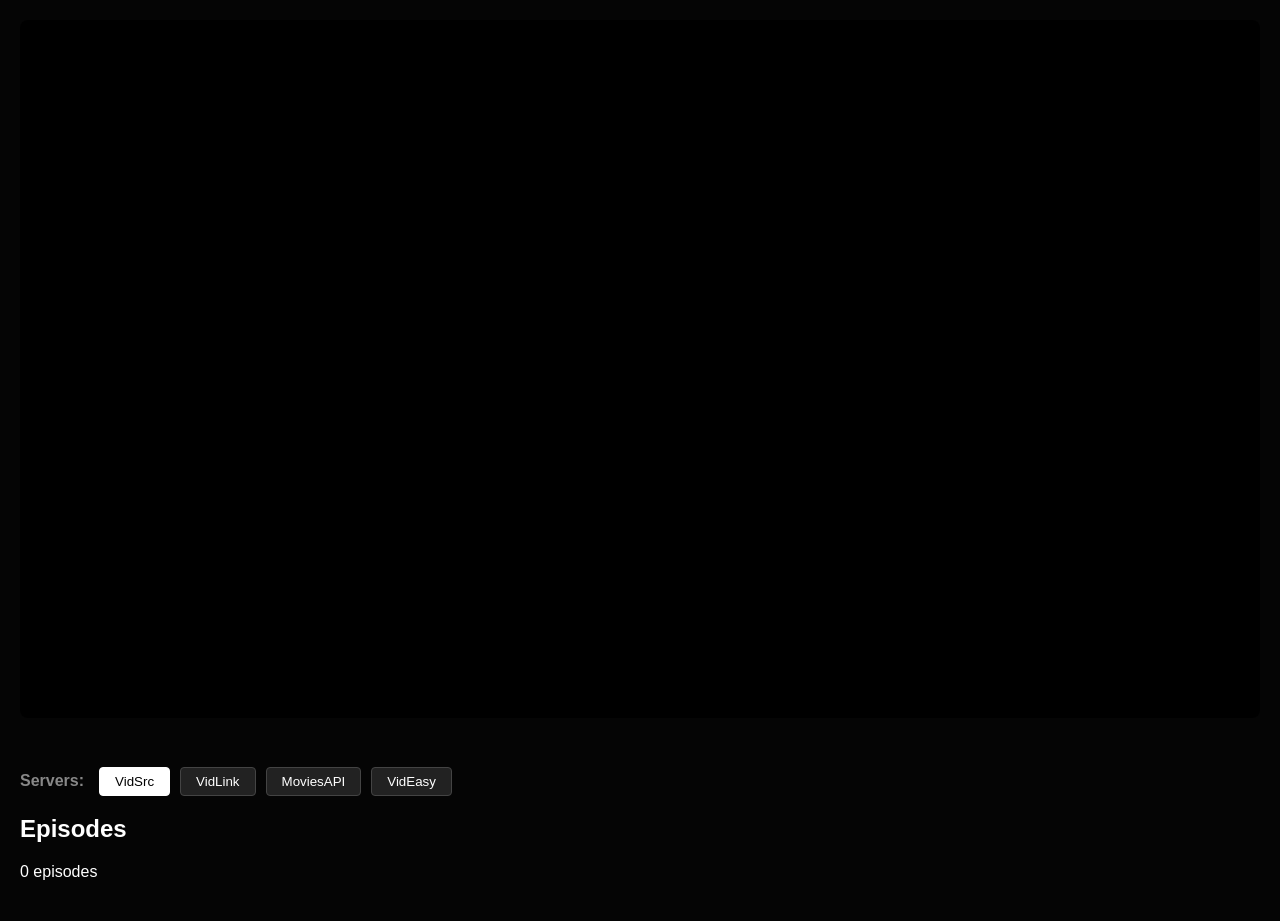
==== index.html @ 489a76ea "Update index.html" ====
<!DOCTYPE html>
<html lang="en">
<head>
    <meta charset="UTF-8">
    <title>INDIPLEX - Watch</title>
    <link rel="stylesheet" href="style.css">
</head>
<body>
    <div class="watch-container">
        <div class="player-section">
            <iframe 
                id="main-player" 
                src="" 
                frameborder="0" 
                allowfullscreen
                allow="autoplay; fullscreen; picture-in-picture"
                referrerpolicy="no-referrer">
            </iframe>
        </div>

        <div class="server-container">
            <span class="server-label">Servers:</span>
            <div id="server-list" class="server-list">
                <button class="server-btn active" data-server="vidsrc"    onclick="switchServer('vidsrc')">VidSrc</button>
                <button class="server-btn"         data-server="vidlink"  onclick="switchServer('vidlink')">VidLink</button>
                <button class="server-btn"         data-server="moviesapi"onclick="switchServer('moviesapi')">MoviesAPI</button>
                <button class="server-btn"         data-server="videasy"  onclick="switchServer('videasy')">VidEasy</button>
            </div>
        </div>

        <div class="episodes-wrapper">
            <div class="episodes-header">
                <h2>Episodes</h2>
                <span id="episode-count">0 episodes</span>
            </div>
            <div id="season-chips" class="season-selector"></div>
            <div id="episode-grid" class="episode-grid"></div>
        </div>
    </div>

    <script src="engine.js"></script>
</body>
</html>
---- style.css ----
body {
    background-color: #050505;
    color: white;
    font-family: 'Segoe UI', sans-serif;
    margin: 0;
}

.watch-container { padding: 20px; }

#main-player {
    width: 100%;
    aspect-ratio: 16 / 9;
    background: #000;
    border-radius: 8px;
    margin-bottom: 30px;
}

/* Season Selector */
.season-selector {
    display: flex;
    gap: 10px;
    margin-bottom: 20px;
}

.chip {
    padding: 8px 20px;
    background: #222;
    border-radius: 20px;
    cursor: pointer;
    transition: 0.3s;
}

.chip.active {
    background: #e50914; /* Netflix Red */
    font-weight: bold;
}

/* Episode Grid */
.episode-grid {
    display: grid;
    grid-template-columns: repeat(auto-fill, minmax(280px, 1fr));
    gap: 20px;
}

.episode-card {
    background: #181818;
    border-radius: 8px;
    overflow: hidden;
    cursor: pointer;
    position: relative;
    transition: transform 0.3s ease;
}

.episode-card:hover { transform: scale(1.05); }

.epi-thumb {
    width: 100%;
    aspect-ratio: 16 / 9;
    object-fit: cover;
}

.epi-info { padding: 12px; }

.epi-title {
    font-size: 14px;
    font-weight: bold;
    margin-bottom: 5px;
}

.epi-meta {
    font-size: 12px;
    color: #aaa;
}

.playing-tag {
    position: absolute;
    top: 10px;
    right: 10px;
    background: #0071eb;
    padding: 2px 8px;
    border-radius: 4px;
    font-size: 10px;
}



.server-container {
    margin: 15px 0;
    display: flex;
    align-items: center;
    gap: 15px;
}

.server-label { color: #888; font-weight: bold; }

.server-list { display: flex; gap: 10px; }

.server-btn {
    background: #222;
    color: white;
    border: 1px solid #444;
    padding: 6px 15px;
    border-radius: 4px;
    cursor: pointer;
    transition: 0.3s;
}

.server-btn.active {
    background: white;
    color: black;
    border-color: white;
}

.server-btn:hover { background: #333; }


.player-section {
    position: relative; /* Ye zaroori hai deewar ko align karne ke liye */
    width: 100%;
}

.ad-shield {
    position: absolute;
    top: 0;
    left: 0;
    width: 100%;
    height: 100%;
    z-index: 10; /* Player ke upar rahega */
    background: rgba(0,0,0,0.01); /* Bilkul transparent par click-able */
    cursor: pointer;
}

/* Jab shield hat jaye toh display none ho jayega */
.ad-shield.hidden {
    display: none;
}
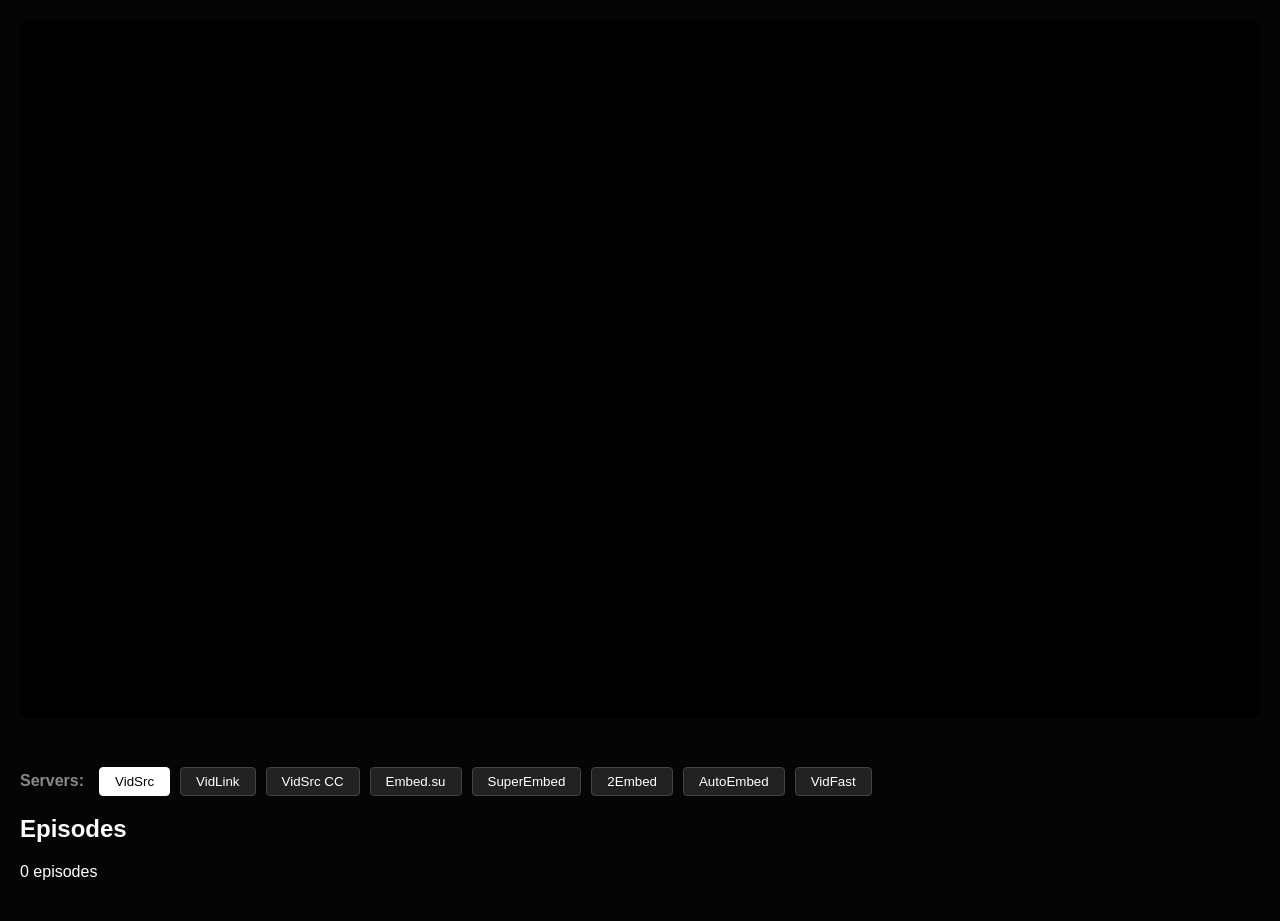
==== commit ebc9d719: "Update index.html" ====
--- a/index.html
+++ b/index.html
@@ -18,15 +18,19 @@
             </iframe>
         </div>
 
-        <div class="server-container">
-            <span class="server-label">Servers:</span>
-            <div id="server-list" class="server-list">
-                <button class="server-btn active" data-server="vidsrc"    onclick="switchServer('vidsrc')">VidSrc</button>
-                <button class="server-btn"         data-server="vidlink"  onclick="switchServer('vidlink')">VidLink</button>
-                <button class="server-btn"         data-server="moviesapi"onclick="switchServer('moviesapi')">MoviesAPI</button>
-                <button class="server-btn"         data-server="videasy"  onclick="switchServer('videasy')">VidEasy</button>
-            </div>
-        </div>
+       <div class="server-container">
+    <span class="server-label">Servers:</span>
+    <div id="server-list" class="server-list">
+        <button class="server-btn active"  data-server="vidsrc"     onclick="switchServer('vidsrc')">VidSrc</button>
+        <button class="server-btn"         data-server="vidlink"    onclick="switchServer('vidlink')">VidLink</button>
+        <button class="server-btn"         data-server="vidsrccc"   onclick="switchServer('vidsrccc')">VidSrc CC</button>
+        <button class="server-btn"         data-server="embedsu"    onclick="switchServer('embedsu')">Embed.su</button>
+        <button class="server-btn"         data-server="superembed" onclick="switchServer('superembed')">SuperEmbed</button>
+        <button class="server-btn"         data-server="twoembed"   onclick="switchServer('twoembed')">2Embed</button>
+        <button class="server-btn"         data-server="autoembed"  onclick="switchServer('autoembed')">AutoEmbed</button>
+        <button class="server-btn"         data-server="vidfast"    onclick="switchServer('vidfast')">VidFast</button>
+    </div>
+</div>
 
         <div class="episodes-wrapper">
             <div class="episodes-header">
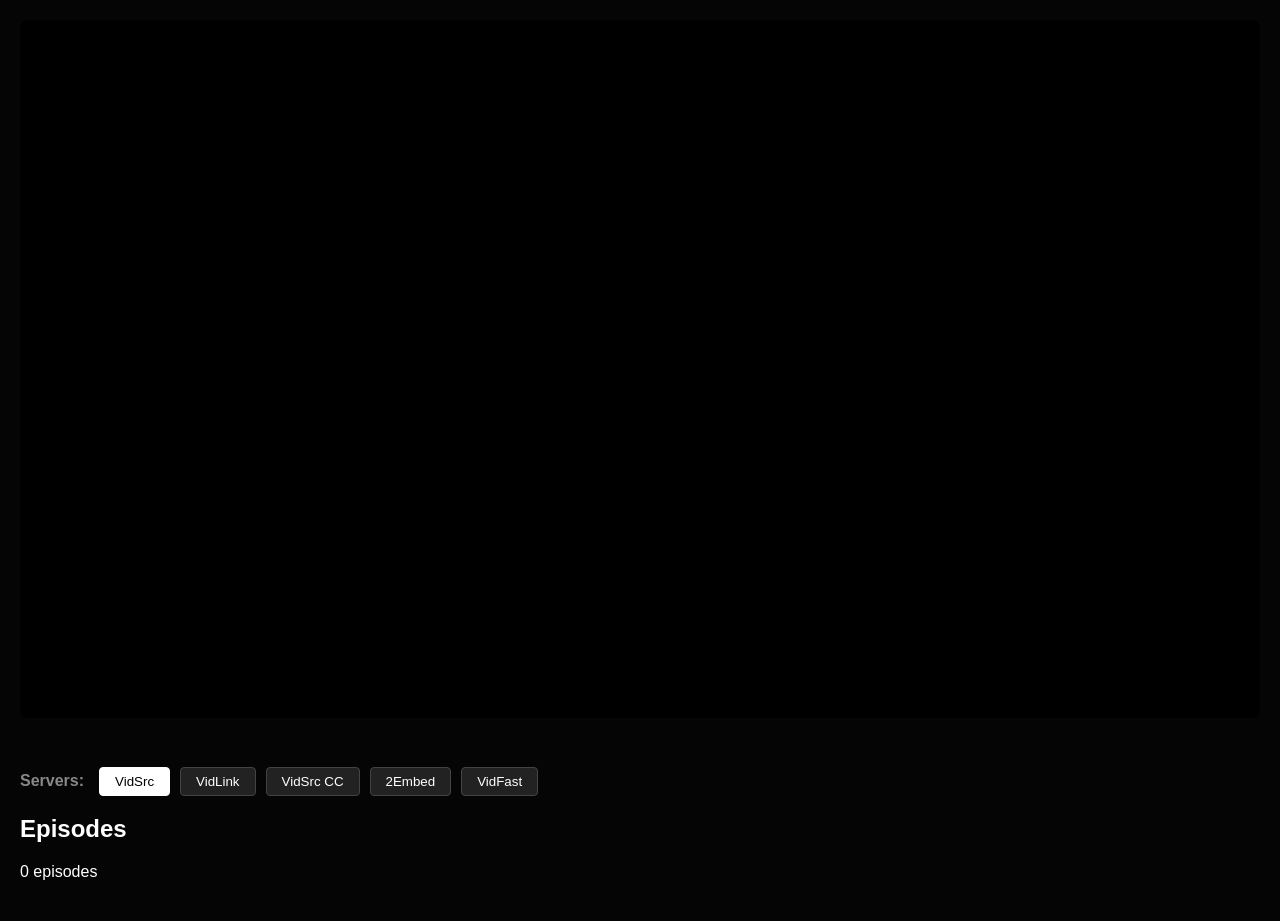
==== commit 3c2d42f7: "Update index.html" ====
--- a/index.html
+++ b/index.html
@@ -21,14 +21,11 @@
        <div class="server-container">
     <span class="server-label">Servers:</span>
     <div id="server-list" class="server-list">
-        <button class="server-btn active"  data-server="vidsrc"     onclick="switchServer('vidsrc')">VidSrc</button>
-        <button class="server-btn"         data-server="vidlink"    onclick="switchServer('vidlink')">VidLink</button>
-        <button class="server-btn"         data-server="vidsrccc"   onclick="switchServer('vidsrccc')">VidSrc CC</button>
-        <button class="server-btn"         data-server="embedsu"    onclick="switchServer('embedsu')">Embed.su</button>
-        <button class="server-btn"         data-server="superembed" onclick="switchServer('superembed')">SuperEmbed</button>
-        <button class="server-btn"         data-server="twoembed"   onclick="switchServer('twoembed')">2Embed</button>
-        <button class="server-btn"         data-server="autoembed"  onclick="switchServer('autoembed')">AutoEmbed</button>
-        <button class="server-btn"         data-server="vidfast"    onclick="switchServer('vidfast')">VidFast</button>
+        <button class="server-btn active" data-server="vidsrc"   onclick="switchServer('vidsrc')">VidSrc</button>
+        <button class="server-btn"        data-server="vidlink"  onclick="switchServer('vidlink')">VidLink</button>
+        <button class="server-btn"        data-server="vidsrccc" onclick="switchServer('vidsrccc')">VidSrc CC</button>
+        <button class="server-btn"        data-server="twoembed" onclick="switchServer('twoembed')">2Embed</button>
+        <button class="server-btn"        data-server="vidfast"  onclick="switchServer('vidfast')">VidFast</button>
     </div>
 </div>
 
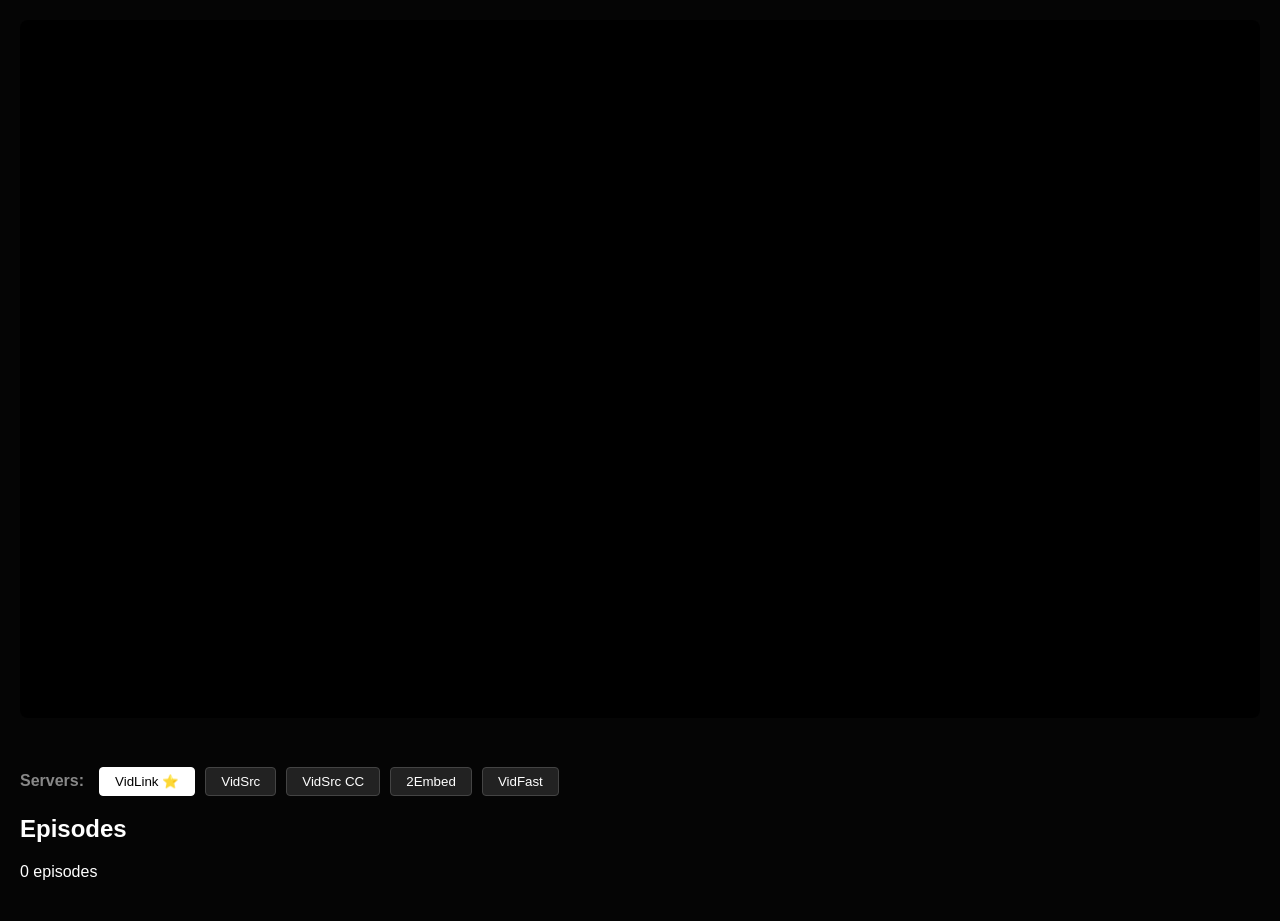
==== commit 062f111b: "Update index.html" ====
--- a/index.html
+++ b/index.html
@@ -17,18 +17,16 @@
                 referrerpolicy="no-referrer">
             </iframe>
         </div>
-
-       <div class="server-container">
-    <span class="server-label">Servers:</span>
-    <div id="server-list" class="server-list">
-        <button class="server-btn active" data-server="vidsrc"   onclick="switchServer('vidsrc')">VidSrc</button>
-        <button class="server-btn"        data-server="vidlink"  onclick="switchServer('vidlink')">VidLink</button>
-        <button class="server-btn"        data-server="vidsrccc" onclick="switchServer('vidsrccc')">VidSrc CC</button>
-        <button class="server-btn"        data-server="twoembed" onclick="switchServer('twoembed')">2Embed</button>
-        <button class="server-btn"        data-server="vidfast"  onclick="switchServer('vidfast')">VidFast</button>
-    </div>
-</div>
-
+        <div class="server-container">
+            <span class="server-label">Servers:</span>
+            <div id="server-list" class="server-list">
+                <button class="server-btn active" data-server="vidlink"  onclick="switchServer('vidlink')">VidLink ⭐</button>
+                <button class="server-btn"        data-server="vidsrc"   onclick="switchServer('vidsrc')">VidSrc</button>
+                <button class="server-btn"        data-server="vidsrccc" onclick="switchServer('vidsrccc')">VidSrc CC</button>
+                <button class="server-btn"        data-server="twoembed" onclick="switchServer('twoembed')">2Embed</button>
+                <button class="server-btn"        data-server="vidfast"  onclick="switchServer('vidfast')">VidFast</button>
+            </div>
+        </div>
         <div class="episodes-wrapper">
             <div class="episodes-header">
                 <h2>Episodes</h2>
@@ -38,7 +36,6 @@
             <div id="episode-grid" class="episode-grid"></div>
         </div>
     </div>
-
     <script src="engine.js"></script>
 </body>
 </html>
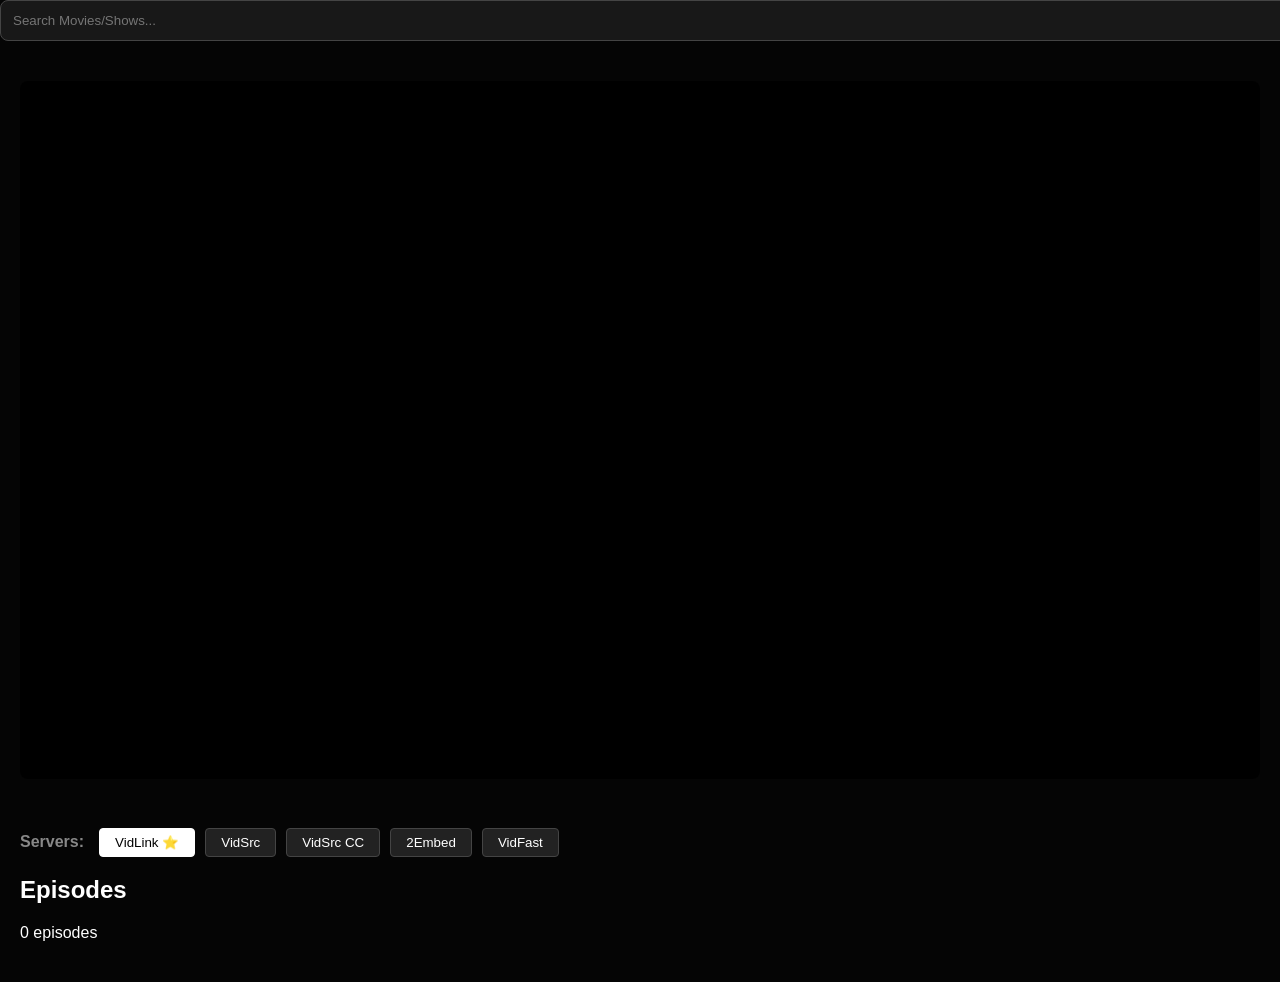
==== commit e21ee70f: "Update index.html" ====
--- a/index.html
+++ b/index.html
@@ -6,6 +6,11 @@
     <link rel="stylesheet" href="style.css">
 </head>
 <body>
+    <div style="margin-bottom: 20px;">
+    <input type="text" id="search-input" placeholder="Search Movies/Shows..." 
+           style="width: 100%; padding: 12px; background: #181818; border: 1px solid #444; border-radius: 8px; color: white;">
+    <div id="search-results" style="position: absolute; width: 95%; z-index: 1000; background: #121212; border-radius: 8px; margin-top: 5px;"></div>
+</div>
     <div class="watch-container">
         <div class="player-section">
             <iframe 
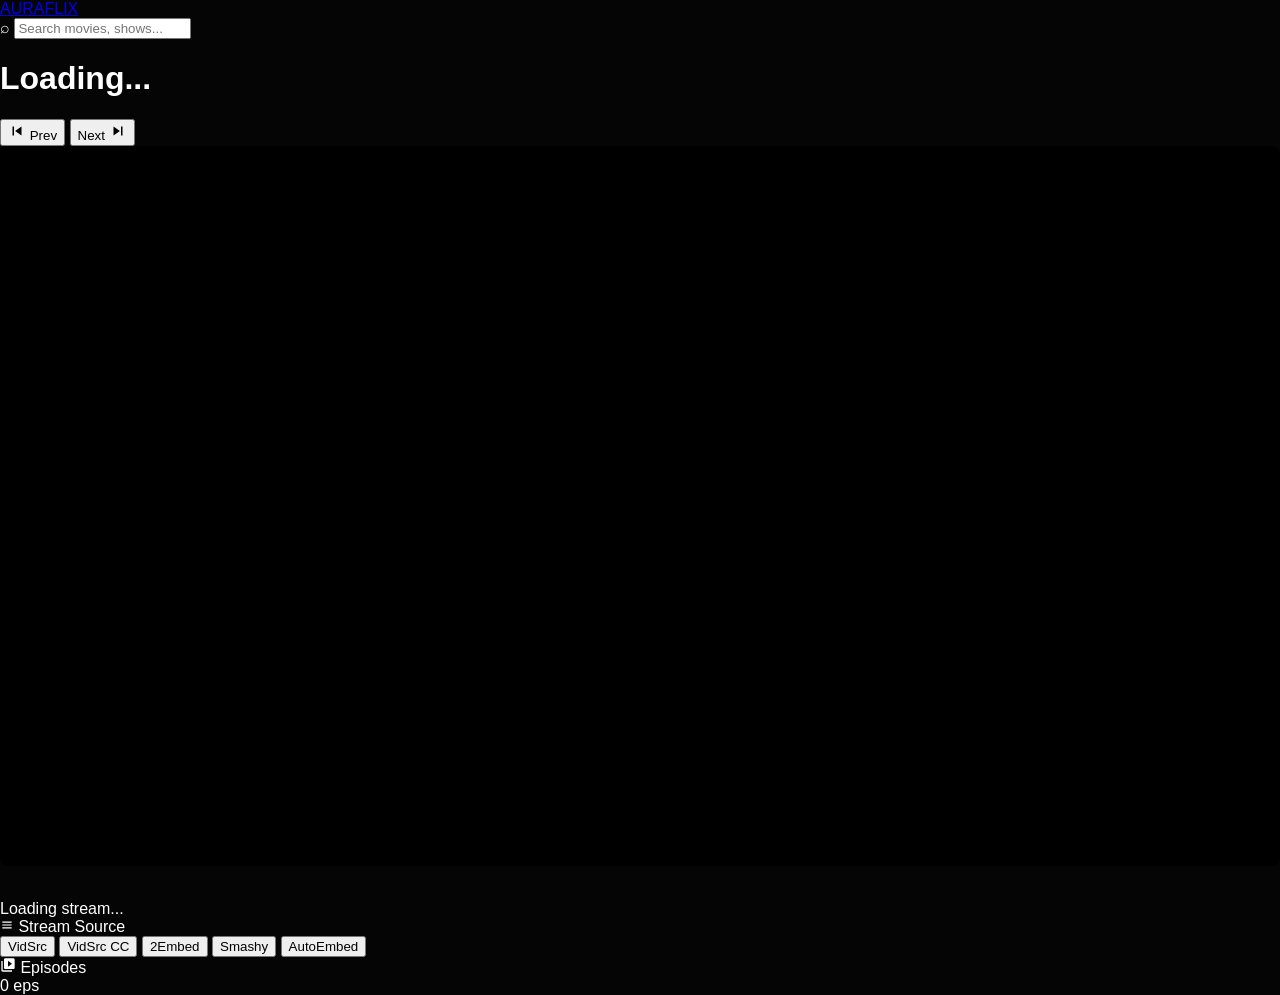
==== commit e4eb345f: "Update index.html" ====
--- a/index.html
+++ b/index.html
@@ -2,45 +2,133 @@
 <html lang="en">
 <head>
     <meta charset="UTF-8">
-    <title>INDIPLEX - Watch</title>
+    <meta name="viewport" content="width=device-width, initial-scale=1.0">
+    <title>AuraFlix — Watch</title>
+    <link rel="preconnect" href="https://fonts.googleapis.com">
+    <link href="https://fonts.googleapis.com/css2?family=Outfit:wght@300;400;500;600;700;900&family=JetBrains+Mono:wght@400;500&display=swap" rel="stylesheet">
     <link rel="stylesheet" href="style.css">
 </head>
 <body>
-    <div style="margin-bottom: 20px;">
-    <input type="text" id="search-input" placeholder="Search Movies/Shows..." 
-           style="width: 100%; padding: 12px; background: #181818; border: 1px solid #444; border-radius: 8px; color: white;">
-    <div id="search-results" style="position: absolute; width: 95%; z-index: 1000; background: #121212; border-radius: 8px; margin-top: 5px;"></div>
-</div>
-    <div class="watch-container">
-        <div class="player-section">
-            <iframe 
-                id="main-player" 
-                src="" 
-                frameborder="0" 
+
+<!-- TOP NAV -->
+<nav class="top-nav">
+    <a href="https://v0-netflix-homepage-clone.vercel.app" class="nav-logo">
+        <span class="logo-text">AURA<span class="logo-accent">FLIX</span></span>
+    </a>
+    <div class="search-wrap">
+        <span class="search-icon">⌕</span>
+        <input type="text" id="search-input" placeholder="Search movies, shows..." autocomplete="off">
+        <div id="search-results" class="search-dropdown"></div>
+    </div>
+    <div class="nav-right">
+        <span id="show-title-nav" class="nav-show-title"></span>
+    </div>
+</nav>
+
+<!-- MAIN -->
+<div class="app-layout">
+
+    <!-- PLAYER COLUMN -->
+    <div class="player-column">
+
+        <!-- Show Info Bar -->
+        <div class="show-info-bar" id="show-info-bar">
+            <div class="show-info-left">
+                <div class="show-poster-mini" id="show-poster-mini"></div>
+                <div class="show-meta">
+                    <h1 class="show-title" id="show-title">Loading...</h1>
+                    <div class="show-tags">
+                        <span class="tag tag-rating" id="show-rating"></span>
+                        <span class="tag tag-year" id="show-year"></span>
+                        <span class="tag tag-type" id="show-type"></span>
+                        <span class="tag tag-ep" id="current-ep-tag"></span>
+                    </div>
+                </div>
+            </div>
+            <div class="ep-nav-btns">
+                <button class="ep-nav-btn" id="prev-ep-btn" onclick="prevEpisode()" title="Previous Episode">
+                    <svg width="18" height="18" viewBox="0 0 24 24" fill="currentColor"><path d="M6 6h2v12H6zm3.5 6 8.5 6V6z"/></svg>
+                    <span>Prev</span>
+                </button>
+                <button class="ep-nav-btn" id="next-ep-btn" onclick="nextEpisode()" title="Next Episode">
+                    <span>Next</span>
+                    <svg width="18" height="18" viewBox="0 0 24 24" fill="currentColor"><path d="M6 18l8.5-6L6 6v12zM16 6v12h2V6h-2z"/></svg>
+                </button>
+            </div>
+        </div>
+
+        <!-- Player Frame -->
+        <div class="player-wrap">
+            <div class="player-glow"></div>
+            <iframe
+                id="main-player"
+                src=""
+                frameborder="0"
                 allowfullscreen
-                allow="autoplay; fullscreen; picture-in-picture"
+                allow="autoplay; fullscreen; picture-in-picture; encrypted-media"
                 referrerpolicy="no-referrer">
             </iframe>
-        </div>
-        <div class="server-container">
-            <span class="server-label">Servers:</span>
-            <div id="server-list" class="server-list">
-                <button class="server-btn active" data-server="vidlink"  onclick="switchServer('vidlink')">VidLink ⭐</button>
-                <button class="server-btn"        data-server="vidsrc"   onclick="switchServer('vidsrc')">VidSrc</button>
-                <button class="server-btn"        data-server="vidsrccc" onclick="switchServer('vidsrccc')">VidSrc CC</button>
-                <button class="server-btn"        data-server="twoembed" onclick="switchServer('twoembed')">2Embed</button>
-                <button class="server-btn"        data-server="vidfast"  onclick="switchServer('vidfast')">VidFast</button>
+            <div class="player-loader" id="player-loader">
+                <div class="loader-ring"></div>
+                <span class="loader-text">Loading stream...</span>
             </div>
         </div>
-        <div class="episodes-wrapper">
-            <div class="episodes-header">
-                <h2>Episodes</h2>
-                <span id="episode-count">0 episodes</span>
+
+        <!-- Server Bar -->
+        <div class="server-bar">
+            <div class="server-bar-left">
+                <span class="server-label-txt">
+                    <svg width="14" height="14" viewBox="0 0 24 24" fill="currentColor"><path d="M4 6h16v2H4zm0 5h16v2H4zm0 5h16v2H4z"/></svg>
+                    Stream Source
+                </span>
             </div>
-            <div id="season-chips" class="season-selector"></div>
-            <div id="episode-grid" class="episode-grid"></div>
+            <div class="server-chips" id="server-list">
+                <button class="s-chip active" data-server="vidsrc" onclick="switchServer('vidsrc')">
+                    <span class="s-dot"></span>VidSrc
+                </button>
+                <button class="s-chip" data-server="vidsrccc2" onclick="switchServer('vidsrccc2')">
+                    <span class="s-dot"></span>VidSrc CC
+                </button>
+                <button class="s-chip" data-server="twoembed" onclick="switchServer('twoembed')">
+                    <span class="s-dot"></span>2Embed
+                </button>
+                <button class="s-chip" data-server="smashystream" onclick="switchServer('smashystream')">
+                    <span class="s-dot"></span>Smashy
+                </button>
+                <button class="s-chip" data-server="autoembed" onclick="switchServer('autoembed')">
+                    <span class="s-dot"></span>AutoEmbed
+                </button>
+            </div>
+        </div>
+
+        <!-- Show Overview -->
+        <div class="show-overview-box" id="show-overview-box" style="display:none">
+            <p id="show-overview-text"></p>
+        </div>
+
+    </div>
+
+    <!-- EPISODES COLUMN -->
+    <div class="episodes-column" id="episodes-column">
+        <div class="ep-panel">
+            <div class="ep-panel-header">
+                <div class="ep-panel-title">
+                    <svg width="16" height="16" viewBox="0 0 24 24" fill="currentColor"><path d="M4 6H2v14c0 1.1.9 2 2 2h14v-2H4V6zm16-4H8c-1.1 0-2 .9-2 2v12c0 1.1.9 2 2 2h12c1.1 0 2-.9 2-2V4c0-1.1-.9-2-2-2zm-8 12.5v-9l6 4.5-6 4.5z"/></svg>
+                    Episodes
+                </div>
+                <span class="ep-count-badge" id="episode-count">0 eps</span>
+            </div>
+
+            <!-- Season Chips -->
+            <div class="season-scroll" id="season-chips"></div>
+
+            <!-- Episode List -->
+            <div class="ep-list" id="episode-grid"></div>
         </div>
     </div>
-    <script src="engine.js"></script>
+
+</div>
+
+<script src="engine.js"></script>
 </body>
 </html>
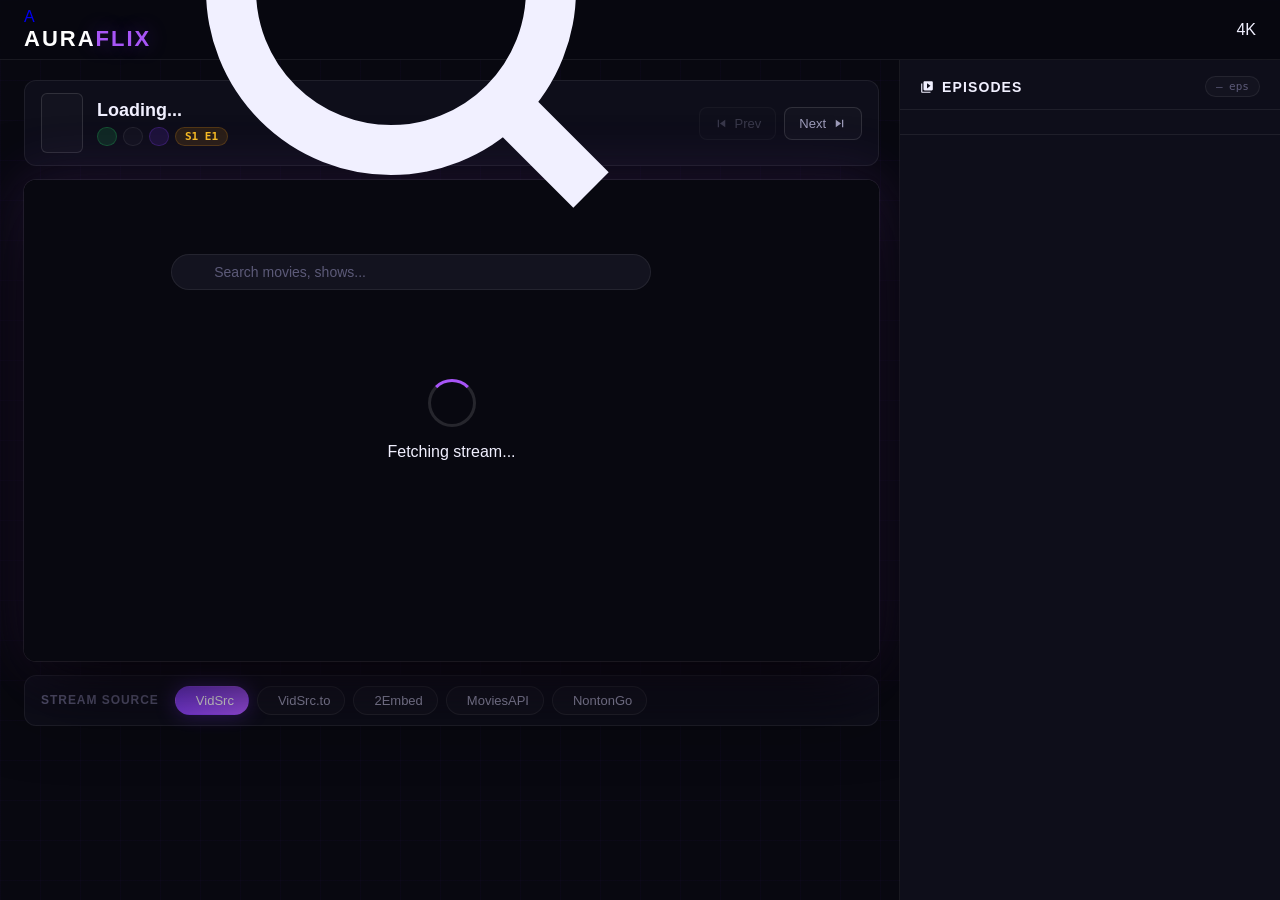
==== commit 5c50a856: "Update index.html" ====
--- a/index.html
+++ b/index.html
@@ -10,29 +10,38 @@
 </head>
 <body>
 
+<!-- AMBIENT ORBS -->
+<div class="ambient-bg">
+    <div class="orb orb1"></div>
+    <div class="orb orb2"></div>
+    <div class="orb orb3"></div>
+</div>
+
 <!-- TOP NAV -->
 <nav class="top-nav">
     <a href="https://v0-netflix-homepage-clone.vercel.app" class="nav-logo">
+        <div class="logo-icon">A</div>
         <span class="logo-text">AURA<span class="logo-accent">FLIX</span></span>
     </a>
     <div class="search-wrap">
-        <span class="search-icon">⌕</span>
+        <svg class="search-svg" viewBox="0 0 24 24" fill="none" stroke="currentColor" stroke-width="2.5"><circle cx="11" cy="11" r="8"/><path d="m21 21-4.35-4.35"/></svg>
         <input type="text" id="search-input" placeholder="Search movies, shows..." autocomplete="off">
         <div id="search-results" class="search-dropdown"></div>
     </div>
     <div class="nav-right">
         <span id="show-title-nav" class="nav-show-title"></span>
+        <div class="nav-badge">4K</div>
     </div>
 </nav>
 
-<!-- MAIN -->
+<!-- LAYOUT -->
 <div class="app-layout">
 
     <!-- PLAYER COLUMN -->
     <div class="player-column">
 
-        <!-- Show Info Bar -->
-        <div class="show-info-bar" id="show-info-bar">
+        <!-- Info Bar -->
+        <div class="show-info-bar">
             <div class="show-info-left">
                 <div class="show-poster-mini" id="show-poster-mini"></div>
                 <div class="show-meta">
@@ -45,64 +54,66 @@
                     </div>
                 </div>
             </div>
-            <div class="ep-nav-btns">
-                <button class="ep-nav-btn" id="prev-ep-btn" onclick="prevEpisode()" title="Previous Episode">
-                    <svg width="18" height="18" viewBox="0 0 24 24" fill="currentColor"><path d="M6 6h2v12H6zm3.5 6 8.5 6V6z"/></svg>
-                    <span>Prev</span>
+            <div class="ep-nav-btns" id="ep-nav-btns">
+                <button class="ep-nav-btn" id="prev-ep-btn" onclick="prevEpisode()">
+                    <svg viewBox="0 0 24 24" fill="currentColor" width="15" height="15"><path d="M6 6h2v12H6zm3.5 6 8.5 6V6z"/></svg>
+                    Prev
                 </button>
-                <button class="ep-nav-btn" id="next-ep-btn" onclick="nextEpisode()" title="Next Episode">
-                    <span>Next</span>
-                    <svg width="18" height="18" viewBox="0 0 24 24" fill="currentColor"><path d="M6 18l8.5-6L6 6v12zM16 6v12h2V6h-2z"/></svg>
+                <button class="ep-nav-btn ep-next" id="next-ep-btn" onclick="nextEpisode()">
+                    Next
+                    <svg viewBox="0 0 24 24" fill="currentColor" width="15" height="15"><path d="M6 18l8.5-6L6 6v12zM16 6v12h2V6h-2z"/></svg>
                 </button>
             </div>
         </div>
 
-        <!-- Player Frame -->
+        <!-- PLAYER FRAME -->
         <div class="player-wrap">
-            <div class="player-glow"></div>
-            <iframe
-                id="main-player"
-                src=""
-                frameborder="0"
-                allowfullscreen
+            <div class="player-glow-ring"></div>
+            <div class="corner-tl"></div>
+            <div class="corner-tr"></div>
+            <div class="corner-bl"></div>
+            <div class="corner-br"></div>
+            <iframe id="main-player" src="" frameborder="0" allowfullscreen
                 allow="autoplay; fullscreen; picture-in-picture; encrypted-media"
                 referrerpolicy="no-referrer">
             </iframe>
             <div class="player-loader" id="player-loader">
                 <div class="loader-ring"></div>
-                <span class="loader-text">Loading stream...</span>
+                <p class="loader-txt">Fetching stream<span class="dot-anim">...</span></p>
             </div>
         </div>
 
-        <!-- Server Bar -->
+        <!-- SERVER BAR -->
         <div class="server-bar">
-            <div class="server-bar-left">
-                <span class="server-label-txt">
-                    <svg width="14" height="14" viewBox="0 0 24 24" fill="currentColor"><path d="M4 6h16v2H4zm0 5h16v2H4zm0 5h16v2H4z"/></svg>
-                    Stream Source
-                </span>
+            <div class="server-label-wrap">
+                <span class="live-dot"></span>
+                <span class="server-label-txt">STREAM SOURCE</span>
             </div>
             <div class="server-chips" id="server-list">
                 <button class="s-chip active" data-server="vidsrc" onclick="switchServer('vidsrc')">
-                    <span class="s-dot"></span>VidSrc
+                    <span class="chip-dot"></span>VidSrc
                 </button>
-                <button class="s-chip" data-server="vidsrccc2" onclick="switchServer('vidsrccc2')">
-                    <span class="s-dot"></span>VidSrc CC
+                <button class="s-chip" data-server="vidsrcto" onclick="switchServer('vidsrcto')">
+                    <span class="chip-dot"></span>VidSrc.to
                 </button>
                 <button class="s-chip" data-server="twoembed" onclick="switchServer('twoembed')">
-                    <span class="s-dot"></span>2Embed
+                    <span class="chip-dot"></span>2Embed
                 </button>
-                <button class="s-chip" data-server="smashystream" onclick="switchServer('smashystream')">
-                    <span class="s-dot"></span>Smashy
+                <button class="s-chip" data-server="moviesapi" onclick="switchServer('moviesapi')">
+                    <span class="chip-dot"></span>MoviesAPI
                 </button>
-                <button class="s-chip" data-server="autoembed" onclick="switchServer('autoembed')">
-                    <span class="s-dot"></span>AutoEmbed
+                <button class="s-chip" data-server="nontongo" onclick="switchServer('nontongo')">
+                    <span class="chip-dot"></span>NontonGo
                 </button>
             </div>
         </div>
 
-        <!-- Show Overview -->
-        <div class="show-overview-box" id="show-overview-box" style="display:none">
+        <!-- OVERVIEW -->
+        <div class="overview-box" id="show-overview-box" style="display:none">
+            <div class="overview-header">
+                <svg viewBox="0 0 24 24" fill="currentColor" width="13" height="13"><path d="M12 2C6.48 2 2 6.48 2 12s4.48 10 10 10 10-4.48 10-10S17.52 2 12 2zm1 15h-2v-6h2v6zm0-8h-2V7h2v2z"/></svg>
+                OVERVIEW
+            </div>
             <p id="show-overview-text"></p>
         </div>
 
@@ -113,22 +124,17 @@
         <div class="ep-panel">
             <div class="ep-panel-header">
                 <div class="ep-panel-title">
-                    <svg width="16" height="16" viewBox="0 0 24 24" fill="currentColor"><path d="M4 6H2v14c0 1.1.9 2 2 2h14v-2H4V6zm16-4H8c-1.1 0-2 .9-2 2v12c0 1.1.9 2 2 2h12c1.1 0 2-.9 2-2V4c0-1.1-.9-2-2-2zm-8 12.5v-9l6 4.5-6 4.5z"/></svg>
-                    Episodes
+                    <svg viewBox="0 0 24 24" fill="currentColor" width="14" height="14"><path d="M4 6H2v14c0 1.1.9 2 2 2h14v-2H4V6zm16-4H8c-1.1 0-2 .9-2 2v12c0 1.1.9 2 2 2h12c1.1 0 2-.9 2-2V4c0-1.1-.9-2-2-2zm-8 12.5v-9l6 4.5-6 4.5z"/></svg>
+                    EPISODES
                 </div>
-                <span class="ep-count-badge" id="episode-count">0 eps</span>
+                <span class="ep-count-badge" id="episode-count">— eps</span>
             </div>
-
-            <!-- Season Chips -->
             <div class="season-scroll" id="season-chips"></div>
-
-            <!-- Episode List -->
             <div class="ep-list" id="episode-grid"></div>
         </div>
     </div>
 
 </div>
-
 <script src="engine.js"></script>
 </body>
 </html>
--- a/style.css
+++ b/style.css
@@ -1,136 +1,664 @@
+/* ============================================
+   AURAFLIX PREMIUM PLAYER — style.css
+   ============================================ */
+
+*, *::before, *::after { box-sizing: border-box; margin: 0; padding: 0; }
+
+:root {
+    --bg:        #080810;
+    --bg2:       #0e0e1a;
+    --bg3:       #13131f;
+    --border:    rgba(255,255,255,0.07);
+    --border2:   rgba(255,255,255,0.12);
+    --accent:    #7c3aed;
+    --accent2:   #a855f7;
+    --accent3:   #c084fc;
+    --glow:      rgba(124,58,237,0.4);
+    --glow2:     rgba(168,85,247,0.2);
+    --text:      #f1f0ff;
+    --text2:     #9d9bb8;
+    --text3:     #5c5a78;
+    --green:     #22c55e;
+    --radius:    12px;
+    --radius2:   8px;
+}
+
+html { scroll-behavior: smooth; }
+
 body {
-    background-color: #050505;
+    background: var(--bg);
+    color: var(--text);
+    font-family: 'Outfit', sans-serif;
+    min-height: 100vh;
+    overflow-x: hidden;
+}
+
+/* Subtle grid bg */
+body::before {
+    content: '';
+    position: fixed;
+    inset: 0;
+    background-image:
+        linear-gradient(rgba(124,58,237,0.03) 1px, transparent 1px),
+        linear-gradient(90deg, rgba(124,58,237,0.03) 1px, transparent 1px);
+    background-size: 40px 40px;
+    pointer-events: none;
+    z-index: 0;
+}
+
+/* ============ TOP NAV ============ */
+.top-nav {
+    position: sticky;
+    top: 0;
+    z-index: 100;
+    display: flex;
+    align-items: center;
+    gap: 20px;
+    padding: 0 24px;
+    height: 60px;
+    background: rgba(8,8,16,0.85);
+    backdrop-filter: blur(20px);
+    border-bottom: 1px solid var(--border);
+}
+
+.nav-logo { text-decoration: none; flex-shrink: 0; }
+.logo-text {
+    font-size: 22px;
+    font-weight: 900;
+    letter-spacing: 2px;
     color: white;
-    font-family: 'Segoe UI', sans-serif;
-    margin: 0;
-}
-
-.watch-container { padding: 20px; }
-
+}
+.logo-accent {
+    color: var(--accent2);
+    text-shadow: 0 0 20px var(--glow);
+}
+
+/* Search */
+.search-wrap {
+    position: relative;
+    flex: 1;
+    max-width: 480px;
+}
+.search-icon {
+    position: absolute;
+    left: 14px;
+    top: 50%;
+    transform: translateY(-50%);
+    color: var(--text3);
+    font-size: 20px;
+    pointer-events: none;
+}
+.search-wrap input {
+    width: 100%;
+    padding: 9px 16px 9px 42px;
+    background: var(--bg3);
+    border: 1px solid var(--border);
+    border-radius: 30px;
+    color: var(--text);
+    font-family: 'Outfit', sans-serif;
+    font-size: 14px;
+    outline: none;
+    transition: all 0.25s;
+}
+.search-wrap input:focus {
+    border-color: var(--accent);
+    background: var(--bg2);
+    box-shadow: 0 0 0 3px var(--glow2);
+}
+.search-wrap input::placeholder { color: var(--text3); }
+
+.search-dropdown {
+    position: absolute;
+    top: calc(100% + 8px);
+    left: 0; right: 0;
+    background: var(--bg2);
+    border: 1px solid var(--border2);
+    border-radius: var(--radius);
+    max-height: 400px;
+    overflow-y: auto;
+    display: none;
+    z-index: 999;
+    box-shadow: 0 20px 60px rgba(0,0,0,0.8), 0 0 40px var(--glow2);
+}
+.search-dropdown.show { display: block; }
+.search-dropdown::-webkit-scrollbar { width: 3px; }
+.search-dropdown::-webkit-scrollbar-thumb { background: var(--accent); border-radius: 2px; }
+
+.s-result {
+    display: flex;
+    align-items: center;
+    gap: 12px;
+    padding: 10px 14px;
+    cursor: pointer;
+    transition: background 0.15s;
+    border-bottom: 1px solid var(--border);
+}
+.s-result:last-child { border-bottom: none; }
+.s-result:hover { background: rgba(124,58,237,0.1); }
+.s-result img {
+    width: 42px;
+    height: 62px;
+    object-fit: cover;
+    border-radius: 6px;
+    flex-shrink: 0;
+    background: var(--bg3);
+}
+.s-result-info { flex: 1; min-width: 0; }
+.s-result-title {
+    font-size: 13px;
+    font-weight: 600;
+    color: var(--text);
+    white-space: nowrap;
+    overflow: hidden;
+    text-overflow: ellipsis;
+}
+.s-result-meta { font-size: 11px; color: var(--text2); margin-top: 2px; }
+.s-badge {
+    font-size: 10px;
+    padding: 2px 8px;
+    border-radius: 20px;
+    font-weight: 700;
+    flex-shrink: 0;
+}
+.s-badge.tv { background: rgba(124,58,237,0.2); color: var(--accent3); border: 1px solid rgba(124,58,237,0.3); }
+.s-badge.movie { background: rgba(245,158,11,0.15); color: #fbbf24; border: 1px solid rgba(245,158,11,0.25); }
+.s-empty, .s-loading {
+    padding: 20px;
+    text-align: center;
+    color: var(--text3);
+    font-size: 13px;
+}
+
+.nav-right { margin-left: auto; }
+.nav-show-title {
+    font-size: 13px;
+    color: var(--text2);
+    font-weight: 500;
+    white-space: nowrap;
+    overflow: hidden;
+    text-overflow: ellipsis;
+    max-width: 200px;
+}
+
+/* ============ LAYOUT ============ */
+.app-layout {
+    position: relative;
+    z-index: 1;
+    display: grid;
+    grid-template-columns: 1fr 380px;
+    gap: 0;
+    min-height: calc(100vh - 60px);
+    max-width: 1600px;
+    margin: 0 auto;
+}
+
+/* ============ PLAYER COLUMN ============ */
+.player-column {
+    padding: 20px 20px 20px 24px;
+    border-right: 1px solid var(--border);
+    display: flex;
+    flex-direction: column;
+    gap: 14px;
+}
+
+/* Show Info Bar */
+.show-info-bar {
+    display: flex;
+    align-items: center;
+    justify-content: space-between;
+    gap: 16px;
+    background: var(--bg2);
+    border: 1px solid var(--border);
+    border-radius: var(--radius);
+    padding: 12px 16px;
+    min-height: 72px;
+}
+.show-info-left {
+    display: flex;
+    align-items: center;
+    gap: 14px;
+    flex: 1;
+    min-width: 0;
+}
+.show-poster-mini {
+    width: 42px;
+    height: 60px;
+    border-radius: 6px;
+    background: var(--bg3);
+    flex-shrink: 0;
+    overflow: hidden;
+    border: 1px solid var(--border2);
+}
+.show-poster-mini img {
+    width: 100%;
+    height: 100%;
+    object-fit: cover;
+}
+.show-meta { flex: 1; min-width: 0; }
+.show-title {
+    font-size: 18px;
+    font-weight: 700;
+    color: var(--text);
+    white-space: nowrap;
+    overflow: hidden;
+    text-overflow: ellipsis;
+    margin-bottom: 6px;
+}
+.show-tags {
+    display: flex;
+    flex-wrap: wrap;
+    gap: 6px;
+}
+.tag {
+    font-size: 11px;
+    padding: 2px 9px;
+    border-radius: 20px;
+    font-weight: 600;
+    font-family: 'JetBrains Mono', monospace;
+}
+.tag-rating { background: rgba(34,197,94,0.15); color: #4ade80; border: 1px solid rgba(34,197,94,0.25); }
+.tag-year { background: var(--bg3); color: var(--text2); border: 1px solid var(--border); }
+.tag-type { background: rgba(124,58,237,0.15); color: var(--accent3); border: 1px solid rgba(124,58,237,0.25); }
+.tag-ep { background: rgba(245,158,11,0.12); color: #fbbf24; border: 1px solid rgba(245,158,11,0.2); }
+
+/* Ep Nav Buttons */
+.ep-nav-btns {
+    display: flex;
+    gap: 8px;
+    flex-shrink: 0;
+}
+.ep-nav-btn {
+    display: flex;
+    align-items: center;
+    gap: 6px;
+    padding: 8px 14px;
+    background: var(--bg3);
+    border: 1px solid var(--border2);
+    border-radius: var(--radius2);
+    color: var(--text2);
+    font-family: 'Outfit', sans-serif;
+    font-size: 13px;
+    font-weight: 500;
+    cursor: pointer;
+    transition: all 0.2s;
+}
+.ep-nav-btn:hover {
+    background: var(--accent);
+    border-color: var(--accent);
+    color: white;
+    box-shadow: 0 0 20px var(--glow);
+    transform: translateY(-1px);
+}
+.ep-nav-btn:disabled {
+    opacity: 0.3;
+    cursor: not-allowed;
+    transform: none;
+}
+
+/* Player Wrap */
+.player-wrap {
+    position: relative;
+    width: 100%;
+    border-radius: var(--radius);
+    overflow: hidden;
+    background: #000;
+    box-shadow: 0 0 0 1px var(--border), 0 30px 80px rgba(0,0,0,0.8), 0 0 60px var(--glow2);
+}
+.player-wrap::before {
+    content: '';
+    display: block;
+    padding-top: 56.25%;
+}
+.player-glow {
+    position: absolute;
+    inset: -2px;
+    border-radius: calc(var(--radius) + 2px);
+    background: linear-gradient(135deg, var(--accent) 0%, transparent 50%, var(--accent2) 100%);
+    opacity: 0.3;
+    z-index: -1;
+    pointer-events: none;
+    animation: glowPulse 4s ease-in-out infinite;
+}
+@keyframes glowPulse {
+    0%, 100% { opacity: 0.2; }
+    50% { opacity: 0.5; }
+}
 #main-player {
+    position: absolute;
+    inset: 0;
     width: 100%;
-    aspect-ratio: 16 / 9;
-    background: #000;
-    border-radius: 8px;
-    margin-bottom: 30px;
-}
-
-/* Season Selector */
-.season-selector {
-    display: flex;
-    gap: 10px;
-    margin-bottom: 20px;
-}
-
-.chip {
-    padding: 8px 20px;
-    background: #222;
+    height: 100%;
+    border: none;
+}
+.player-loader {
+    position: absolute;
+    inset: 0;
+    display: flex;
+    flex-direction: column;
+    align-items: center;
+    justify-content: center;
+    background: var(--bg);
+    gap: 16px;
+    z-index: 5;
+    pointer-events: none;
+    opacity: 0;
+    transition: opacity 0.3s;
+}
+.player-loader.show { opacity: 1; pointer-events: all; }
+.loader-ring {
+    width: 48px;
+    height: 48px;
+    border: 3px solid var(--border2);
+    border-top-color: var(--accent2);
+    border-radius: 50%;
+    animation: spin 0.8s linear infinite;
+}
+@keyframes spin { to { transform: rotate(360deg); } }
+.loader-text {
+    font-size: 13px;
+    color: var(--text3);
+    font-family: 'JetBrains Mono', monospace;
+}
+
+/* Server Bar */
+.server-bar {
+    display: flex;
+    align-items: center;
+    gap: 16px;
+    background: var(--bg2);
+    border: 1px solid var(--border);
+    border-radius: var(--radius);
+    padding: 10px 16px;
+    flex-wrap: wrap;
+}
+.server-bar-left { flex-shrink: 0; }
+.server-label-txt {
+    display: flex;
+    align-items: center;
+    gap: 6px;
+    font-size: 12px;
+    color: var(--text3);
+    font-weight: 600;
+    text-transform: uppercase;
+    letter-spacing: 0.08em;
+}
+.server-chips {
+    display: flex;
+    gap: 8px;
+    flex-wrap: wrap;
+    flex: 1;
+}
+.s-chip {
+    display: flex;
+    align-items: center;
+    gap: 6px;
+    padding: 6px 14px;
+    background: var(--bg3);
+    border: 1px solid var(--border);
     border-radius: 20px;
+    color: var(--text2);
+    font-family: 'Outfit', sans-serif;
+    font-size: 13px;
+    font-weight: 500;
     cursor: pointer;
-    transition: 0.3s;
-}
-
-.chip.active {
-    background: #e50914; /* Netflix Red */
-    font-weight: bold;
-}
-
-/* Episode Grid */
-.episode-grid {
-    display: grid;
-    grid-template-columns: repeat(auto-fill, minmax(280px, 1fr));
-    gap: 20px;
-}
-
+    transition: all 0.2s;
+    white-space: nowrap;
+}
+.s-chip:hover {
+    border-color: var(--accent);
+    color: var(--text);
+    background: rgba(124,58,237,0.1);
+}
+.s-chip.active {
+    background: linear-gradient(135deg, var(--accent), var(--accent2));
+    border-color: transparent;
+    color: white;
+    box-shadow: 0 0 20px var(--glow);
+}
+.s-dot {
+    width: 6px;
+    height: 6px;
+    border-radius: 50%;
+    background: currentColor;
+    opacity: 0.6;
+}
+.s-chip.active .s-dot {
+    background: white;
+    opacity: 1;
+    box-shadow: 0 0 6px white;
+}
+
+/* Overview Box */
+.show-overview-box {
+    background: var(--bg2);
+    border: 1px solid var(--border);
+    border-radius: var(--radius);
+    padding: 16px 20px;
+}
+.show-overview-box p {
+    font-size: 14px;
+    line-height: 1.7;
+    color: var(--text2);
+}
+
+/* ============ EPISODES COLUMN ============ */
+.episodes-column {
+    position: sticky;
+    top: 60px;
+    height: calc(100vh - 60px);
+    overflow: hidden;
+    display: flex;
+    flex-direction: column;
+}
+
+.ep-panel {
+    display: flex;
+    flex-direction: column;
+    height: 100%;
+    background: var(--bg2);
+}
+
+.ep-panel-header {
+    display: flex;
+    align-items: center;
+    justify-content: space-between;
+    padding: 16px 20px 12px;
+    border-bottom: 1px solid var(--border);
+    flex-shrink: 0;
+}
+.ep-panel-title {
+    display: flex;
+    align-items: center;
+    gap: 8px;
+    font-size: 14px;
+    font-weight: 700;
+    color: var(--text);
+    text-transform: uppercase;
+    letter-spacing: 0.08em;
+}
+.ep-count-badge {
+    font-size: 11px;
+    padding: 3px 10px;
+    background: var(--bg3);
+    border: 1px solid var(--border);
+    border-radius: 20px;
+    color: var(--text3);
+    font-family: 'JetBrains Mono', monospace;
+}
+
+/* Season Scroll */
+.season-scroll {
+    display: flex;
+    gap: 8px;
+    padding: 12px 16px;
+    overflow-x: auto;
+    border-bottom: 1px solid var(--border);
+    flex-shrink: 0;
+}
+.season-scroll::-webkit-scrollbar { display: none; }
+.s-season-chip {
+    padding: 6px 16px;
+    background: var(--bg3);
+    border: 1px solid var(--border);
+    border-radius: 20px;
+    color: var(--text2);
+    font-size: 12px;
+    font-weight: 600;
+    cursor: pointer;
+    transition: all 0.2s;
+    white-space: nowrap;
+    font-family: 'Outfit', sans-serif;
+}
+.s-season-chip:hover {
+    border-color: var(--accent);
+    color: var(--text);
+}
+.s-season-chip.active {
+    background: linear-gradient(135deg, var(--accent), var(--accent2));
+    border-color: transparent;
+    color: white;
+    box-shadow: 0 0 16px var(--glow);
+}
+
+/* Episode List */
+.ep-list {
+    flex: 1;
+    overflow-y: auto;
+    padding: 8px 0;
+}
+.ep-list::-webkit-scrollbar { width: 3px; }
+.ep-list::-webkit-scrollbar-track { background: transparent; }
+.ep-list::-webkit-scrollbar-thumb { background: var(--accent); border-radius: 2px; }
+
+/* Episode Card */
 .episode-card {
-    background: #181818;
-    border-radius: 8px;
-    overflow: hidden;
+    display: flex;
+    gap: 12px;
+    padding: 10px 16px;
     cursor: pointer;
+    transition: background 0.15s;
     position: relative;
-    transition: transform 0.3s ease;
-}
-
-.episode-card:hover { transform: scale(1.05); }
-
+    border-bottom: 1px solid var(--border);
+}
+.episode-card:last-child { border-bottom: none; }
+.episode-card:hover { background: rgba(124,58,237,0.08); }
+.episode-card.playing {
+    background: rgba(124,58,237,0.12);
+    border-left: 3px solid var(--accent2);
+}
+
+.epi-thumb-wrap {
+    position: relative;
+    width: 120px;
+    flex-shrink: 0;
+    border-radius: 6px;
+    overflow: hidden;
+    background: var(--bg3);
+    aspect-ratio: 16/9;
+}
 .epi-thumb {
     width: 100%;
-    aspect-ratio: 16 / 9;
+    height: 100%;
     object-fit: cover;
-}
-
-.epi-info { padding: 12px; }
-
-.epi-title {
-    font-size: 14px;
-    font-weight: bold;
-    margin-bottom: 5px;
-}
-
-.epi-meta {
-    font-size: 12px;
-    color: #aaa;
-}
+    display: block;
+}
+.epi-play-overlay {
+    position: absolute;
+    inset: 0;
+    background: rgba(0,0,0,0.5);
+    display: flex;
+    align-items: center;
+    justify-content: center;
+    opacity: 0;
+    transition: opacity 0.2s;
+}
+.episode-card:hover .epi-play-overlay { opacity: 1; }
+.epi-play-icon {
+    width: 28px;
+    height: 28px;
+    background: var(--accent);
+    border-radius: 50%;
+    display: flex;
+    align-items: center;
+    justify-content: center;
+    box-shadow: 0 0 16px var(--glow);
+}
+.epi-play-icon svg { fill: white; margin-left: 2px; }
 
 .playing-tag {
     position: absolute;
-    top: 10px;
-    right: 10px;
-    background: #0071eb;
-    padding: 2px 8px;
+    bottom: 4px;
+    left: 4px;
+    background: var(--accent2);
+    color: white;
+    font-size: 9px;
+    font-weight: 700;
+    padding: 2px 6px;
     border-radius: 4px;
+    text-transform: uppercase;
+    letter-spacing: 0.05em;
+}
+
+.epi-info {
+    flex: 1;
+    min-width: 0;
+    display: flex;
+    flex-direction: column;
+    justify-content: center;
+    gap: 4px;
+}
+.epi-num {
     font-size: 10px;
-}
-
-
-
-.server-container {
-    margin: 15px 0;
-    display: flex;
-    align-items: center;
-    gap: 15px;
-}
-
-.server-label { color: #888; font-weight: bold; }
-
-.server-list { display: flex; gap: 10px; }
-
-.server-btn {
-    background: #222;
-    color: white;
-    border: 1px solid #444;
-    padding: 6px 15px;
-    border-radius: 4px;
-    cursor: pointer;
-    transition: 0.3s;
-}
-
-.server-btn.active {
-    background: white;
-    color: black;
-    border-color: white;
-}
-
-.server-btn:hover { background: #333; }
-
-
-.player-section {
-    position: relative; /* Ye zaroori hai deewar ko align karne ke liye */
-    width: 100%;
-}
-
-.ad-shield {
-    position: absolute;
-    top: 0;
-    left: 0;
-    width: 100%;
-    height: 100%;
-    z-index: 10; /* Player ke upar rahega */
-    background: rgba(0,0,0,0.01); /* Bilkul transparent par click-able */
-    cursor: pointer;
-}
-
-/* Jab shield hat jaye toh display none ho jayega */
-.ad-shield.hidden {
-    display: none;
-}
+    color: var(--text3);
+    font-family: 'JetBrains Mono', monospace;
+    font-weight: 500;
+}
+.epi-title {
+    font-size: 13px;
+    font-weight: 600;
+    color: var(--text);
+    white-space: nowrap;
+    overflow: hidden;
+    text-overflow: ellipsis;
+}
+.epi-meta {
+    font-size: 11px;
+    color: var(--text3);
+    display: flex;
+    gap: 8px;
+}
+
+/* ============ RESPONSIVE ============ */
+@media (max-width: 1100px) {
+    .app-layout {
+        grid-template-columns: 1fr 320px;
+    }
+}
+
+@media (max-width: 860px) {
+    .app-layout {
+        grid-template-columns: 1fr;
+    }
+    .player-column {
+        padding: 12px;
+        border-right: none;
+    }
+    .episodes-column {
+        position: static;
+        height: auto;
+        max-height: 500px;
+    }
+    .ep-panel { height: auto; max-height: 500px; }
+    .show-title { font-size: 15px; }
+    .nav-show-title { display: none; }
+    .ep-nav-btns { display: none; }
+}
+
+@media (max-width: 560px) {
+    .top-nav { padding: 0 14px; gap: 12px; }
+    .logo-text { font-size: 18px; }
+    .search-wrap { max-width: 100%; }
+    .server-bar { padding: 8px 12px; }
+    .show-info-bar { padding: 10px 12px; }
+    .epi-thumb-wrap { width: 90px; }
+}
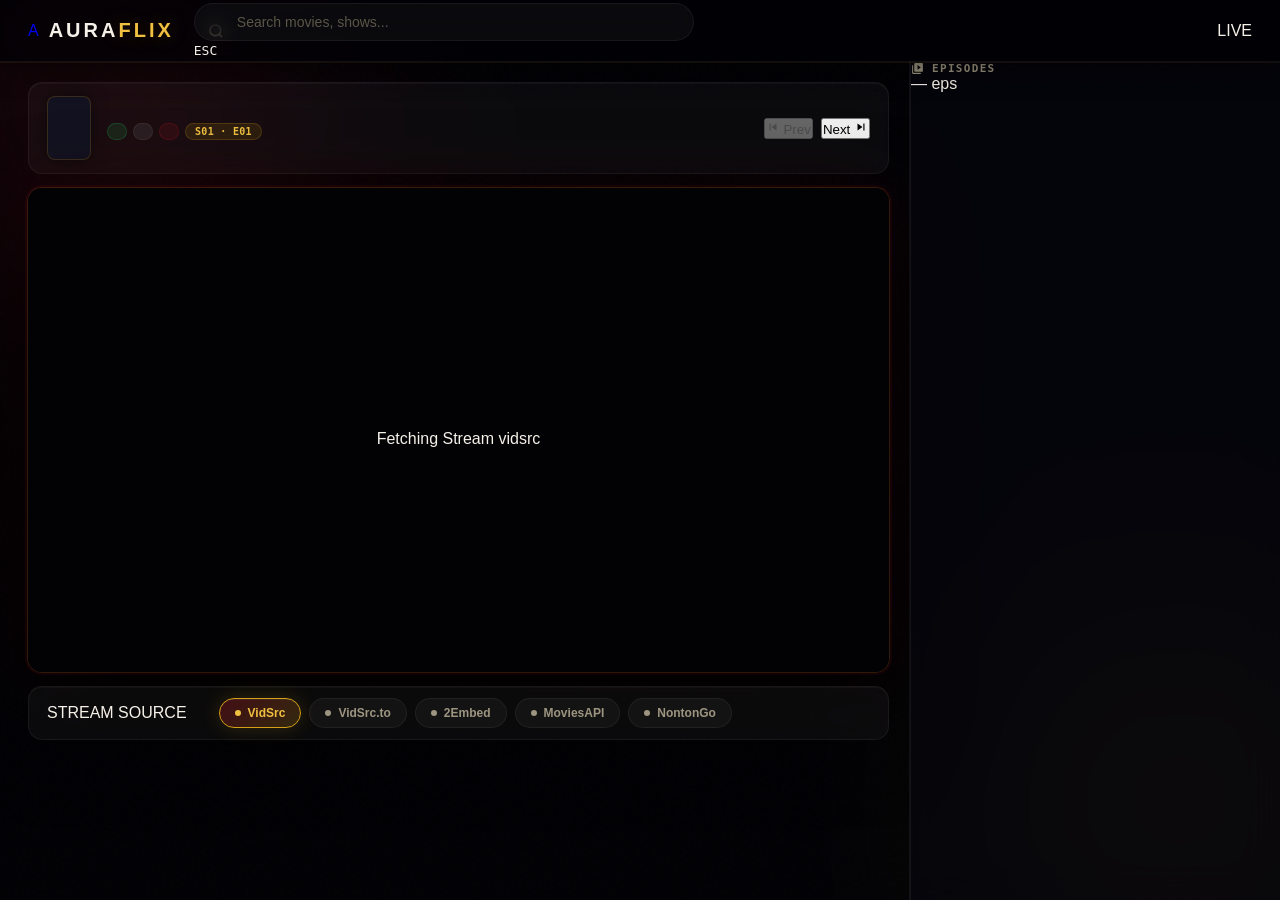
==== commit b402728e: "Update index.html" ====
--- a/index.html
+++ b/index.html
@@ -10,131 +10,149 @@
 </head>
 <body>
 
-<!-- AMBIENT ORBS -->
 <div class="ambient-bg">
     <div class="orb orb1"></div>
     <div class="orb orb2"></div>
     <div class="orb orb3"></div>
+    <div class="grid-overlay"></div>
 </div>
 
-<!-- TOP NAV -->
 <nav class="top-nav">
-    <a href="https://v0-netflix-homepage-clone.vercel.app" class="nav-logo">
-        <div class="logo-icon">A</div>
+    <a href="https://v0-netflix-homepage-clone-f2pi.vercel.app/" class="nav-logo">
+        <div class="logo-gem">
+            <span>A</span>
+        </div>
         <span class="logo-text">AURA<span class="logo-accent">FLIX</span></span>
     </a>
+
     <div class="search-wrap">
-        <svg class="search-svg" viewBox="0 0 24 24" fill="none" stroke="currentColor" stroke-width="2.5"><circle cx="11" cy="11" r="8"/><path d="m21 21-4.35-4.35"/></svg>
+        <svg class="search-svg" viewBox="0 0 24 24" fill="none" stroke="currentColor" stroke-width="2.5">
+            <circle cx="11" cy="11" r="8"/><path d="m21 21-4.35-4.35"/>
+        </svg>
         <input type="text" id="search-input" placeholder="Search movies, shows..." autocomplete="off">
+        <kbd class="search-kbd">ESC</kbd>
         <div id="search-results" class="search-dropdown"></div>
     </div>
+
     <div class="nav-right">
         <span id="show-title-nav" class="nav-show-title"></span>
-        <div class="nav-badge">4K</div>
+        <div class="nav-pill">
+            <span class="nav-pill-dot"></span>
+            <span>LIVE</span>
+        </div>
     </div>
 </nav>
 
-<!-- LAYOUT -->
 <div class="app-layout">
 
-    <!-- PLAYER COLUMN -->
     <div class="player-column">
 
-        <!-- Info Bar -->
         <div class="show-info-bar">
-            <div class="show-info-left">
-                <div class="show-poster-mini" id="show-poster-mini"></div>
-                <div class="show-meta">
-                    <h1 class="show-title" id="show-title">Loading...</h1>
-                    <div class="show-tags">
-                        <span class="tag tag-rating" id="show-rating"></span>
-                        <span class="tag tag-year" id="show-year"></span>
-                        <span class="tag tag-type" id="show-type"></span>
-                        <span class="tag tag-ep" id="current-ep-tag"></span>
-                    </div>
+            <div class="show-poster-mini" id="show-poster-mini">
+                <div class="poster-skeleton"></div>
+            </div>
+            <div class="show-meta">
+                <h1 class="show-title" id="show-title">
+                    <span class="skeleton-line" style="width:200px"></span>
+                </h1>
+                <div class="show-tags">
+                    <span class="tag tag-rating" id="show-rating"></span>
+                    <span class="tag tag-year" id="show-year"></span>
+                    <span class="tag tag-type" id="show-type"></span>
+                    <span class="tag tag-ep" id="current-ep-tag"></span>
                 </div>
             </div>
             <div class="ep-nav-btns" id="ep-nav-btns">
-                <button class="ep-nav-btn" id="prev-ep-btn" onclick="prevEpisode()">
-                    <svg viewBox="0 0 24 24" fill="currentColor" width="15" height="15"><path d="M6 6h2v12H6zm3.5 6 8.5 6V6z"/></svg>
-                    Prev
+                <button class="ep-btn" id="prev-ep-btn" onclick="prevEpisode()">
+                    <svg viewBox="0 0 24 24" fill="currentColor" width="14" height="14"><path d="M6 6h2v12H6zm3.5 6 8.5 6V6z"/></svg>
+                    <span>Prev</span>
                 </button>
-                <button class="ep-nav-btn ep-next" id="next-ep-btn" onclick="nextEpisode()">
-                    Next
-                    <svg viewBox="0 0 24 24" fill="currentColor" width="15" height="15"><path d="M6 18l8.5-6L6 6v12zM16 6v12h2V6h-2z"/></svg>
+                <button class="ep-btn ep-btn-next" id="next-ep-btn" onclick="nextEpisode()">
+                    <span>Next</span>
+                    <svg viewBox="0 0 24 24" fill="currentColor" width="14" height="14"><path d="M6 18l8.5-6L6 6v12zM16 6v12h2V6h-2z"/></svg>
                 </button>
             </div>
         </div>
 
-        <!-- PLAYER FRAME -->
-        <div class="player-wrap">
-            <div class="player-glow-ring"></div>
-            <div class="corner-tl"></div>
-            <div class="corner-tr"></div>
-            <div class="corner-bl"></div>
-            <div class="corner-br"></div>
-            <iframe id="main-player" src="" frameborder="0" allowfullscreen
-                allow="autoplay; fullscreen; picture-in-picture; encrypted-media"
-                referrerpolicy="no-referrer">
-            </iframe>
-            <div class="player-loader" id="player-loader">
-                <div class="loader-ring"></div>
-                <p class="loader-txt">Fetching stream<span class="dot-anim">...</span></p>
+        <div class="player-outer">
+            <div class="player-border-anim"></div>
+            <div class="player-wrap">
+                <div class="corner c-tl"></div>
+                <div class="corner c-tr"></div>
+                <div class="corner c-bl"></div>
+                <div class="corner c-br"></div>
+                <iframe id="main-player" src="" frameborder="0" allowfullscreen
+                    allow="autoplay; fullscreen; picture-in-picture; encrypted-media"
+                    referrerpolicy="no-referrer">
+                </iframe>
+                <div class="player-loader" id="player-loader">
+                    <div class="loader-spinner"></div>
+                    <div class="loader-info">
+                        <span class="loader-title">Fetching Stream</span>
+                        <span class="loader-sub" id="loader-server">vidsrc</span>
+                    </div>
+                </div>
             </div>
         </div>
 
-        <!-- SERVER BAR -->
         <div class="server-bar">
-            <div class="server-label-wrap">
-                <span class="live-dot"></span>
-                <span class="server-label-txt">STREAM SOURCE</span>
+            <div class="server-label-group">
+                <div class="pulse-ring">
+                    <div class="pulse-dot"></div>
+                </div>
+                <span class="server-label-text">STREAM SOURCE</span>
             </div>
+            <div class="divider-v"></div>
             <div class="server-chips" id="server-list">
                 <button class="s-chip active" data-server="vidsrc" onclick="switchServer('vidsrc')">
-                    <span class="chip-dot"></span>VidSrc
+                    <svg viewBox="0 0 6 6" width="6" height="6"><circle cx="3" cy="3" r="3" fill="currentColor"/></svg>
+                    VidSrc
                 </button>
                 <button class="s-chip" data-server="vidsrcto" onclick="switchServer('vidsrcto')">
-                    <span class="chip-dot"></span>VidSrc.to
+                    <svg viewBox="0 0 6 6" width="6" height="6"><circle cx="3" cy="3" r="3" fill="currentColor"/></svg>
+                    VidSrc.to
                 </button>
                 <button class="s-chip" data-server="twoembed" onclick="switchServer('twoembed')">
-                    <span class="chip-dot"></span>2Embed
+                    <svg viewBox="0 0 6 6" width="6" height="6"><circle cx="3" cy="3" r="3" fill="currentColor"/></svg>
+                    2Embed
                 </button>
                 <button class="s-chip" data-server="moviesapi" onclick="switchServer('moviesapi')">
-                    <span class="chip-dot"></span>MoviesAPI
+                    <svg viewBox="0 0 6 6" width="6" height="6"><circle cx="3" cy="3" r="3" fill="currentColor"/></svg>
+                    MoviesAPI
                 </button>
                 <button class="s-chip" data-server="nontongo" onclick="switchServer('nontongo')">
-                    <span class="chip-dot"></span>NontonGo
+                    <svg viewBox="0 0 6 6" width="6" height="6"><circle cx="3" cy="3" r="3" fill="currentColor"/></svg>
+                    NontonGo
                 </button>
             </div>
         </div>
 
-        <!-- OVERVIEW -->
-        <div class="overview-box" id="show-overview-box" style="display:none">
-            <div class="overview-header">
-                <svg viewBox="0 0 24 24" fill="currentColor" width="13" height="13"><path d="M12 2C6.48 2 2 6.48 2 12s4.48 10 10 10 10-4.48 10-10S17.52 2 12 2zm1 15h-2v-6h2v6zm0-8h-2V7h2v2z"/></svg>
-                OVERVIEW
+        <div class="overview-card" id="show-overview-box" style="display:none">
+            <div class="overview-label">
+                <svg viewBox="0 0 24 24" fill="currentColor" width="12" height="12"><path d="M12 2C6.48 2 2 6.48 2 12s4.48 10 10 10 10-4.48 10-10S17.52 2 12 2zm1 15h-2v-6h2v6zm0-8h-2V7h2v2z"/></svg>
+                SYNOPSIS
             </div>
             <p id="show-overview-text"></p>
         </div>
 
     </div>
 
-    <!-- EPISODES COLUMN -->
     <div class="episodes-column" id="episodes-column">
         <div class="ep-panel">
-            <div class="ep-panel-header">
+            <div class="ep-panel-top">
                 <div class="ep-panel-title">
-                    <svg viewBox="0 0 24 24" fill="currentColor" width="14" height="14"><path d="M4 6H2v14c0 1.1.9 2 2 2h14v-2H4V6zm16-4H8c-1.1 0-2 .9-2 2v12c0 1.1.9 2 2 2h12c1.1 0 2-.9 2-2V4c0-1.1-.9-2-2-2zm-8 12.5v-9l6 4.5-6 4.5z"/></svg>
+                    <svg viewBox="0 0 24 24" fill="currentColor" width="13" height="13"><path d="M4 6H2v14c0 1.1.9 2 2 2h14v-2H4V6zm16-4H8c-1.1 0-2 .9-2 2v12c0 1.1.9 2 2 2h12c1.1 0 2-.9 2-2V4c0-1.1-.9-2-2-2zm-8 12.5v-9l6 4.5-6 4.5z"/></svg>
                     EPISODES
                 </div>
-                <span class="ep-count-badge" id="episode-count">— eps</span>
+                <span class="ep-badge" id="episode-count">— eps</span>
             </div>
-            <div class="season-scroll" id="season-chips"></div>
-            <div class="ep-list" id="episode-grid"></div>
+            <div class="season-rail" id="season-chips"></div>
+            <div class="ep-scroll" id="episode-grid"></div>
         </div>
     </div>
 
 </div>
+
 <script src="engine.js"></script>
 </body>
 </html>
--- a/style.css
+++ b/style.css
@@ -1,52 +1,97 @@
 /* ============================================
-   AURAFLIX PREMIUM PLAYER — style.css
+   AURAFLIX — ULTRA PREMIUM
+   Black + Deep Red + Gold Glassmorphism
    ============================================ */
 
 *, *::before, *::after { box-sizing: border-box; margin: 0; padding: 0; }
 
 :root {
-    --bg:        #080810;
-    --bg2:       #0e0e1a;
-    --bg3:       #13131f;
-    --border:    rgba(255,255,255,0.07);
-    --border2:   rgba(255,255,255,0.12);
-    --accent:    #7c3aed;
-    --accent2:   #a855f7;
-    --accent3:   #c084fc;
-    --glow:      rgba(124,58,237,0.4);
-    --glow2:     rgba(168,85,247,0.2);
-    --text:      #f1f0ff;
-    --text2:     #9d9bb8;
-    --text3:     #5c5a78;
-    --green:     #22c55e;
-    --radius:    12px;
-    --radius2:   8px;
+    --black:    #020205;
+    --black2:   #080810;
+    --black3:   #0d0d18;
+    --black4:   #121220;
+    --red:      #c0182a;
+    --red2:     #e8192c;
+    --red-glow: rgba(192,24,42,0.35);
+    --gold:     #d4a017;
+    --gold2:    #f0c040;
+    --gold-glow:rgba(212,160,23,0.3);
+    --glass:    rgba(255,255,255,0.04);
+    --glass2:   rgba(255,255,255,0.07);
+    --border:   rgba(255,255,255,0.06);
+    --border2:  rgba(212,160,23,0.2);
+    --text:     #f5f0e8;
+    --text2:    #9d9580;
+    --text3:    #5a5548;
+    --green:    #22c55e;
+    --r:        14px;
+    --r2:       10px;
 }
 
 html { scroll-behavior: smooth; }
 
 body {
-    background: var(--bg);
+    background: var(--black);
     color: var(--text);
     font-family: 'Outfit', sans-serif;
     min-height: 100vh;
     overflow-x: hidden;
-}
-
-/* Subtle grid bg */
-body::before {
+    position: relative;
+}
+
+/* ── AMBIENT ORBS ─────────────────── */
+.ambient-bg {
+    position: fixed;
+    inset: 0;
+    pointer-events: none;
+    z-index: 0;
+    overflow: hidden;
+}
+.orb {
+    position: absolute;
+    border-radius: 50%;
+    filter: blur(120px);
+    opacity: 0.18;
+    animation: orbFloat 12s ease-in-out infinite;
+}
+.orb1 {
+    width: 600px; height: 600px;
+    background: radial-gradient(circle, var(--red), transparent 70%);
+    top: -200px; left: -200px;
+    animation-delay: 0s;
+}
+.orb2 {
+    width: 500px; height: 500px;
+    background: radial-gradient(circle, var(--gold), transparent 70%);
+    bottom: -150px; right: -150px;
+    animation-delay: 4s;
+}
+.orb3 {
+    width: 400px; height: 400px;
+    background: radial-gradient(circle, var(--red2), transparent 70%);
+    top: 50%; left: 50%;
+    transform: translate(-50%, -50%);
+    animation-delay: 8s;
+    opacity: 0.08;
+}
+@keyframes orbFloat {
+    0%, 100% { transform: scale(1) translate(0, 0); }
+    33%       { transform: scale(1.1) translate(30px, -20px); }
+    66%       { transform: scale(0.95) translate(-20px, 30px); }
+}
+
+/* Noise texture overlay */
+body::after {
     content: '';
     position: fixed;
     inset: 0;
-    background-image:
-        linear-gradient(rgba(124,58,237,0.03) 1px, transparent 1px),
-        linear-gradient(90deg, rgba(124,58,237,0.03) 1px, transparent 1px);
-    background-size: 40px 40px;
+    background-image: url("data:image/svg+xml,%3Csvg viewBox='0 0 256 256' xmlns='http://www.w3.org/2000/svg'%3E%3Cfilter id='noise'%3E%3CfeTurbulence type='fractalNoise' baseFrequency='0.9' numOctaves='4' stitchTiles='stitch'/%3E%3C/filter%3E%3Crect width='100%25' height='100%25' filter='url(%23noise)' opacity='0.03'/%3E%3C/svg%3E");
     pointer-events: none;
-    z-index: 0;
-}
-
-/* ============ TOP NAV ============ */
+    z-index: 1;
+    opacity: 0.4;
+}
+
+/* ── TOP NAV ──────────────────────── */
 .top-nav {
     position: sticky;
     top: 0;
@@ -54,44 +99,63 @@
     display: flex;
     align-items: center;
     gap: 20px;
-    padding: 0 24px;
-    height: 60px;
-    background: rgba(8,8,16,0.85);
-    backdrop-filter: blur(20px);
+    padding: 0 28px;
+    height: 62px;
+    background: rgba(2,2,5,0.8);
+    backdrop-filter: blur(24px) saturate(180%);
     border-bottom: 1px solid var(--border);
-}
-
-.nav-logo { text-decoration: none; flex-shrink: 0; }
+    box-shadow: 0 1px 0 rgba(212,160,23,0.08), 0 4px 30px rgba(0,0,0,0.5);
+}
+
+.nav-logo {
+    display: flex;
+    align-items: center;
+    gap: 10px;
+    text-decoration: none;
+    flex-shrink: 0;
+}
+.logo-icon {
+    width: 32px; height: 32px;
+    background: linear-gradient(135deg, var(--red), var(--gold));
+    border-radius: 8px;
+    display: flex;
+    align-items: center;
+    justify-content: center;
+    font-weight: 900;
+    font-size: 16px;
+    color: white;
+    box-shadow: 0 0 20px var(--red-glow), 0 0 40px var(--gold-glow);
+}
 .logo-text {
-    font-size: 22px;
+    font-size: 20px;
     font-weight: 900;
-    letter-spacing: 2px;
-    color: white;
+    letter-spacing: 3px;
+    color: var(--text);
 }
 .logo-accent {
-    color: var(--accent2);
-    text-shadow: 0 0 20px var(--glow);
+    color: var(--gold2);
+    text-shadow: 0 0 20px var(--gold-glow);
 }
 
 /* Search */
 .search-wrap {
     position: relative;
     flex: 1;
-    max-width: 480px;
-}
-.search-icon {
+    max-width: 500px;
+}
+.search-svg {
     position: absolute;
     left: 14px;
     top: 50%;
     transform: translateY(-50%);
+    width: 16px; height: 16px;
     color: var(--text3);
-    font-size: 20px;
     pointer-events: none;
 }
 .search-wrap input {
     width: 100%;
-    padding: 9px 16px 9px 42px;
-    background: var(--bg3);
+    padding: 10px 18px 10px 42px;
+    background: var(--glass);
     border: 1px solid var(--border);
     border-radius: 30px;
     color: var(--text);
@@ -99,30 +163,32 @@
     font-size: 14px;
     outline: none;
     transition: all 0.25s;
+    backdrop-filter: blur(10px);
 }
 .search-wrap input:focus {
-    border-color: var(--accent);
-    background: var(--bg2);
-    box-shadow: 0 0 0 3px var(--glow2);
+    border-color: var(--gold);
+    background: var(--glass2);
+    box-shadow: 0 0 0 3px var(--gold-glow), 0 0 30px rgba(212,160,23,0.1);
 }
 .search-wrap input::placeholder { color: var(--text3); }
 
 .search-dropdown {
     position: absolute;
-    top: calc(100% + 8px);
+    top: calc(100% + 10px);
     left: 0; right: 0;
-    background: var(--bg2);
+    background: rgba(8,8,16,0.95);
+    backdrop-filter: blur(20px);
     border: 1px solid var(--border2);
-    border-radius: var(--radius);
-    max-height: 400px;
+    border-radius: var(--r);
+    max-height: 420px;
     overflow-y: auto;
     display: none;
     z-index: 999;
-    box-shadow: 0 20px 60px rgba(0,0,0,0.8), 0 0 40px var(--glow2);
+    box-shadow: 0 25px 80px rgba(0,0,0,0.9), 0 0 0 1px rgba(212,160,23,0.05), inset 0 1px 0 rgba(255,255,255,0.05);
 }
 .search-dropdown.show { display: block; }
 .search-dropdown::-webkit-scrollbar { width: 3px; }
-.search-dropdown::-webkit-scrollbar-thumb { background: var(--accent); border-radius: 2px; }
+.search-dropdown::-webkit-scrollbar-thumb { background: var(--gold); border-radius: 2px; }
 
 .s-result {
     display: flex;
@@ -134,14 +200,14 @@
     border-bottom: 1px solid var(--border);
 }
 .s-result:last-child { border-bottom: none; }
-.s-result:hover { background: rgba(124,58,237,0.1); }
+.s-result:hover { background: rgba(212,160,23,0.06); }
 .s-result img {
-    width: 42px;
-    height: 62px;
+    width: 44px; height: 64px;
     object-fit: cover;
     border-radius: 6px;
     flex-shrink: 0;
-    background: var(--bg3);
+    background: var(--black4);
+    border: 1px solid var(--border);
 }
 .s-result-info { flex: 1; min-width: 0; }
 .s-result-title {
@@ -152,7 +218,7 @@
     overflow: hidden;
     text-overflow: ellipsis;
 }
-.s-result-meta { font-size: 11px; color: var(--text2); margin-top: 2px; }
+.s-result-meta { font-size: 11px; color: var(--text2); margin-top: 3px; }
 .s-badge {
     font-size: 10px;
     padding: 2px 8px;
@@ -160,41 +226,50 @@
     font-weight: 700;
     flex-shrink: 0;
 }
-.s-badge.tv { background: rgba(124,58,237,0.2); color: var(--accent3); border: 1px solid rgba(124,58,237,0.3); }
-.s-badge.movie { background: rgba(245,158,11,0.15); color: #fbbf24; border: 1px solid rgba(245,158,11,0.25); }
+.s-badge.tv { background: rgba(192,24,42,0.2); color: #ff6b7a; border: 1px solid rgba(192,24,42,0.3); }
+.s-badge.movie { background: rgba(212,160,23,0.15); color: var(--gold2); border: 1px solid rgba(212,160,23,0.25); }
 .s-empty, .s-loading {
-    padding: 20px;
+    padding: 22px;
     text-align: center;
     color: var(--text3);
     font-size: 13px;
 }
 
-.nav-right { margin-left: auto; }
+.nav-right { margin-left: auto; display: flex; align-items: center; gap: 12px; }
 .nav-show-title {
-    font-size: 13px;
+    font-size: 12px;
     color: var(--text2);
     font-weight: 500;
     white-space: nowrap;
     overflow: hidden;
     text-overflow: ellipsis;
-    max-width: 200px;
-}
-
-/* ============ LAYOUT ============ */
+    max-width: 180px;
+}
+.nav-badge {
+    font-size: 10px;
+    font-weight: 800;
+    padding: 3px 8px;
+    border-radius: 4px;
+    background: linear-gradient(135deg, var(--gold), var(--red));
+    color: white;
+    letter-spacing: 0.05em;
+    box-shadow: 0 0 12px var(--gold-glow);
+}
+
+/* ── LAYOUT ───────────────────────── */
 .app-layout {
     position: relative;
-    z-index: 1;
+    z-index: 2;
     display: grid;
-    grid-template-columns: 1fr 380px;
-    gap: 0;
-    min-height: calc(100vh - 60px);
-    max-width: 1600px;
+    grid-template-columns: 1fr 370px;
+    min-height: calc(100vh - 62px);
+    max-width: 1700px;
     margin: 0 auto;
 }
 
-/* ============ PLAYER COLUMN ============ */
+/* ── PLAYER COLUMN ────────────────── */
 .player-column {
-    padding: 20px 20px 20px 24px;
+    padding: 20px 20px 20px 28px;
     border-right: 1px solid var(--border);
     display: flex;
     flex-direction: column;
@@ -207,129 +282,133 @@
     align-items: center;
     justify-content: space-between;
     gap: 16px;
-    background: var(--bg2);
-    border: 1px solid var(--border);
-    border-radius: var(--radius);
-    padding: 12px 16px;
-    min-height: 72px;
-}
-.show-info-left {
-    display: flex;
-    align-items: center;
-    gap: 14px;
-    flex: 1;
-    min-width: 0;
-}
+    background: var(--glass);
+    backdrop-filter: blur(16px);
+    border: 1px solid var(--border);
+    border-radius: var(--r);
+    padding: 13px 18px;
+    box-shadow: inset 0 1px 0 rgba(255,255,255,0.04);
+    min-height: 76px;
+}
+.show-info-left { display: flex; align-items: center; gap: 14px; flex: 1; min-width: 0; }
 .show-poster-mini {
-    width: 42px;
-    height: 60px;
-    border-radius: 6px;
-    background: var(--bg3);
+    width: 44px; height: 64px;
+    border-radius: 8px;
+    background: var(--black4);
     flex-shrink: 0;
     overflow: hidden;
     border: 1px solid var(--border2);
-}
-.show-poster-mini img {
-    width: 100%;
-    height: 100%;
-    object-fit: cover;
-}
+    box-shadow: 0 0 16px rgba(0,0,0,0.5);
+}
+.show-poster-mini img { width: 100%; height: 100%; object-fit: cover; display: block; }
 .show-meta { flex: 1; min-width: 0; }
 .show-title {
-    font-size: 18px;
+    font-size: 17px;
     font-weight: 700;
     color: var(--text);
     white-space: nowrap;
     overflow: hidden;
     text-overflow: ellipsis;
-    margin-bottom: 6px;
-}
-.show-tags {
-    display: flex;
-    flex-wrap: wrap;
-    gap: 6px;
-}
+    margin-bottom: 7px;
+}
+.show-tags { display: flex; flex-wrap: wrap; gap: 6px; }
 .tag {
-    font-size: 11px;
+    font-size: 10px;
     padding: 2px 9px;
     border-radius: 20px;
-    font-weight: 600;
+    font-weight: 700;
     font-family: 'JetBrains Mono', monospace;
-}
-.tag-rating { background: rgba(34,197,94,0.15); color: #4ade80; border: 1px solid rgba(34,197,94,0.25); }
-.tag-year { background: var(--bg3); color: var(--text2); border: 1px solid var(--border); }
-.tag-type { background: rgba(124,58,237,0.15); color: var(--accent3); border: 1px solid rgba(124,58,237,0.25); }
-.tag-ep { background: rgba(245,158,11,0.12); color: #fbbf24; border: 1px solid rgba(245,158,11,0.2); }
-
-/* Ep Nav Buttons */
-.ep-nav-btns {
-    display: flex;
-    gap: 8px;
-    flex-shrink: 0;
-}
+    letter-spacing: 0.03em;
+}
+.tag-rating { background: rgba(34,197,94,0.12); color: #4ade80; border: 1px solid rgba(34,197,94,0.2); }
+.tag-year   { background: var(--glass2); color: var(--text2); border: 1px solid var(--border); }
+.tag-type   { background: rgba(192,24,42,0.12); color: #ff6b7a; border: 1px solid rgba(192,24,42,0.2); }
+.tag-ep     { background: rgba(212,160,23,0.12); color: var(--gold2); border: 1px solid rgba(212,160,23,0.2); }
+
+/* Ep Nav */
+.ep-nav-btns { display: flex; gap: 8px; flex-shrink: 0; }
 .ep-nav-btn {
     display: flex;
     align-items: center;
     gap: 6px;
-    padding: 8px 14px;
-    background: var(--bg3);
-    border: 1px solid var(--border2);
-    border-radius: var(--radius2);
+    padding: 8px 16px;
+    background: var(--glass);
+    border: 1px solid var(--border);
+    border-radius: var(--r2);
     color: var(--text2);
     font-family: 'Outfit', sans-serif;
     font-size: 13px;
-    font-weight: 500;
+    font-weight: 600;
     cursor: pointer;
     transition: all 0.2s;
+    backdrop-filter: blur(10px);
 }
 .ep-nav-btn:hover {
-    background: var(--accent);
-    border-color: var(--accent);
-    color: white;
-    box-shadow: 0 0 20px var(--glow);
-    transform: translateY(-1px);
-}
-.ep-nav-btn:disabled {
-    opacity: 0.3;
-    cursor: not-allowed;
-    transform: none;
-}
-
-/* Player Wrap */
+    background: rgba(192,24,42,0.15);
+    border-color: var(--red);
+    color: var(--text);
+    box-shadow: 0 0 20px var(--red-glow);
+    transform: translateY(-2px);
+}
+.ep-next:hover {
+    background: rgba(212,160,23,0.15);
+    border-color: var(--gold);
+    box-shadow: 0 0 20px var(--gold-glow);
+}
+.ep-nav-btn:disabled { opacity: 0.25; cursor: not-allowed; transform: none; box-shadow: none; }
+
+/* PLAYER */
 .player-wrap {
     position: relative;
     width: 100%;
-    border-radius: var(--radius);
+    border-radius: var(--r);
     overflow: hidden;
     background: #000;
-    box-shadow: 0 0 0 1px var(--border), 0 30px 80px rgba(0,0,0,0.8), 0 0 60px var(--glow2);
-}
-.player-wrap::before {
-    content: '';
-    display: block;
-    padding-top: 56.25%;
-}
-.player-glow {
-    position: absolute;
-    inset: -2px;
-    border-radius: calc(var(--radius) + 2px);
-    background: linear-gradient(135deg, var(--accent) 0%, transparent 50%, var(--accent2) 100%);
-    opacity: 0.3;
+    box-shadow:
+        0 0 0 1px rgba(212,160,23,0.15),
+        0 0 0 3px rgba(192,24,42,0.08),
+        0 40px 100px rgba(0,0,0,0.9),
+        0 0 80px rgba(192,24,42,0.1);
+}
+.player-wrap::before { content: ''; display: block; padding-top: 56.25%; }
+
+/* Animated border */
+.player-glow-ring {
+    position: absolute;
+    inset: -1px;
+    border-radius: calc(var(--r) + 1px);
+    background: linear-gradient(90deg, var(--red), var(--gold), var(--red), var(--gold));
+    background-size: 300% 100%;
+    animation: borderFlow 4s linear infinite;
     z-index: -1;
+    opacity: 0.6;
     pointer-events: none;
-    animation: glowPulse 4s ease-in-out infinite;
-}
-@keyframes glowPulse {
-    0%, 100% { opacity: 0.2; }
-    50% { opacity: 0.5; }
-}
+}
+@keyframes borderFlow {
+    0%   { background-position: 0% 0%; }
+    100% { background-position: 300% 0%; }
+}
+
+/* Corner accents */
+.corner-tl, .corner-tr, .corner-bl, .corner-br {
+    position: absolute;
+    width: 20px; height: 20px;
+    z-index: 10;
+    pointer-events: none;
+}
+.corner-tl { top: 0; left: 0; border-top: 2px solid var(--gold); border-left: 2px solid var(--gold); border-radius: var(--r) 0 0 0; }
+.corner-tr { top: 0; right: 0; border-top: 2px solid var(--gold); border-right: 2px solid var(--gold); border-radius: 0 var(--r) 0 0; }
+.corner-bl { bottom: 0; left: 0; border-bottom: 2px solid var(--red); border-left: 2px solid var(--red); border-radius: 0 0 0 var(--r); }
+.corner-br { bottom: 0; right: 0; border-bottom: 2px solid var(--red); border-right: 2px solid var(--red); border-radius: 0 0 var(--r) 0; }
+
 #main-player {
     position: absolute;
     inset: 0;
-    width: 100%;
-    height: 100%;
+    width: 100%; height: 100%;
     border: none;
 }
+
+/* Loader */
 .player-loader {
     position: absolute;
     inset: 0;
@@ -337,235 +416,269 @@
     flex-direction: column;
     align-items: center;
     justify-content: center;
-    background: var(--bg);
-    gap: 16px;
+    background: var(--black);
+    gap: 18px;
     z-index: 5;
-    pointer-events: none;
     opacity: 0;
     transition: opacity 0.3s;
+    pointer-events: none;
 }
 .player-loader.show { opacity: 1; pointer-events: all; }
 .loader-ring {
-    width: 48px;
-    height: 48px;
-    border: 3px solid var(--border2);
-    border-top-color: var(--accent2);
+    width: 52px; height: 52px;
+    border: 2px solid var(--border);
+    border-top-color: var(--gold);
+    border-right-color: var(--red);
     border-radius: 50%;
-    animation: spin 0.8s linear infinite;
+    animation: spin 1s linear infinite;
+    box-shadow: 0 0 20px var(--gold-glow), 0 0 40px var(--red-glow);
 }
 @keyframes spin { to { transform: rotate(360deg); } }
-.loader-text {
+.loader-txt {
     font-size: 13px;
     color: var(--text3);
     font-family: 'JetBrains Mono', monospace;
-}
-
-/* Server Bar */
+    letter-spacing: 0.05em;
+}
+.dot-anim {
+    display: inline-block;
+    animation: dots 1.5s steps(4, end) infinite;
+    overflow: hidden;
+    vertical-align: bottom;
+    width: 0;
+}
+@keyframes dots {
+    0%  { width: 0; }
+    25% { width: 0.5em; }
+    50% { width: 1em; }
+    75% { width: 1.5em; }
+    100%{ width: 0; }
+}
+
+/* SERVER BAR */
 .server-bar {
     display: flex;
     align-items: center;
     gap: 16px;
-    background: var(--bg2);
-    border: 1px solid var(--border);
-    border-radius: var(--radius);
-    padding: 10px 16px;
+    background: var(--glass);
+    backdrop-filter: blur(16px);
+    border: 1px solid var(--border);
+    border-radius: var(--r);
+    padding: 11px 18px;
     flex-wrap: wrap;
-}
-.server-bar-left { flex-shrink: 0; }
+    box-shadow: inset 0 1px 0 rgba(255,255,255,0.03);
+}
+.server-label-wrap {
+    display: flex;
+    align-items: center;
+    gap: 8px;
+    flex-shrink: 0;
+}
+.live-dot {
+    width: 7px; height: 7px;
+    border-radius: 50%;
+    background: var(--green);
+    box-shadow: 0 0 8px var(--green);
+    animation: livePulse 2s ease-in-out infinite;
+}
+@keyframes livePulse {
+    0%, 100% { opacity: 1; transform: scale(1); }
+    50%       { opacity: 0.6; transform: scale(0.85); }
+}
 .server-label-txt {
-    display: flex;
-    align-items: center;
-    gap: 6px;
-    font-size: 12px;
+    font-size: 10px;
+    font-weight: 800;
+    letter-spacing: 0.12em;
     color: var(--text3);
-    font-weight: 600;
     text-transform: uppercase;
-    letter-spacing: 0.08em;
-}
-.server-chips {
-    display: flex;
-    gap: 8px;
-    flex-wrap: wrap;
-    flex: 1;
-}
+    font-family: 'JetBrains Mono', monospace;
+}
+.server-chips { display: flex; gap: 8px; flex-wrap: wrap; flex: 1; }
 .s-chip {
     display: flex;
     align-items: center;
-    gap: 6px;
-    padding: 6px 14px;
-    background: var(--bg3);
+    gap: 7px;
+    padding: 7px 15px;
+    background: var(--glass);
     border: 1px solid var(--border);
     border-radius: 20px;
     color: var(--text2);
     font-family: 'Outfit', sans-serif;
-    font-size: 13px;
-    font-weight: 500;
-    cursor: pointer;
-    transition: all 0.2s;
-    white-space: nowrap;
-}
-.s-chip:hover {
-    border-color: var(--accent);
-    color: var(--text);
-    background: rgba(124,58,237,0.1);
-}
-.s-chip.active {
-    background: linear-gradient(135deg, var(--accent), var(--accent2));
-    border-color: transparent;
-    color: white;
-    box-shadow: 0 0 20px var(--glow);
-}
-.s-dot {
-    width: 6px;
-    height: 6px;
-    border-radius: 50%;
-    background: currentColor;
-    opacity: 0.6;
-}
-.s-chip.active .s-dot {
-    background: white;
-    opacity: 1;
-    box-shadow: 0 0 6px white;
-}
-
-/* Overview Box */
-.show-overview-box {
-    background: var(--bg2);
-    border: 1px solid var(--border);
-    border-radius: var(--radius);
-    padding: 16px 20px;
-}
-.show-overview-box p {
-    font-size: 14px;
-    line-height: 1.7;
-    color: var(--text2);
-}
-
-/* ============ EPISODES COLUMN ============ */
-.episodes-column {
-    position: sticky;
-    top: 60px;
-    height: calc(100vh - 60px);
-    overflow: hidden;
-    display: flex;
-    flex-direction: column;
-}
-
-.ep-panel {
-    display: flex;
-    flex-direction: column;
-    height: 100%;
-    background: var(--bg2);
-}
-
-.ep-panel-header {
-    display: flex;
-    align-items: center;
-    justify-content: space-between;
-    padding: 16px 20px 12px;
-    border-bottom: 1px solid var(--border);
-    flex-shrink: 0;
-}
-.ep-panel-title {
-    display: flex;
-    align-items: center;
-    gap: 8px;
-    font-size: 14px;
-    font-weight: 700;
-    color: var(--text);
-    text-transform: uppercase;
-    letter-spacing: 0.08em;
-}
-.ep-count-badge {
-    font-size: 11px;
-    padding: 3px 10px;
-    background: var(--bg3);
-    border: 1px solid var(--border);
-    border-radius: 20px;
-    color: var(--text3);
-    font-family: 'JetBrains Mono', monospace;
-}
-
-/* Season Scroll */
-.season-scroll {
-    display: flex;
-    gap: 8px;
-    padding: 12px 16px;
-    overflow-x: auto;
-    border-bottom: 1px solid var(--border);
-    flex-shrink: 0;
-}
-.season-scroll::-webkit-scrollbar { display: none; }
-.s-season-chip {
-    padding: 6px 16px;
-    background: var(--bg3);
-    border: 1px solid var(--border);
-    border-radius: 20px;
-    color: var(--text2);
     font-size: 12px;
     font-weight: 600;
     cursor: pointer;
     transition: all 0.2s;
     white-space: nowrap;
+}
+.s-chip:hover {
+    border-color: var(--gold);
+    color: var(--text);
+    background: rgba(212,160,23,0.08);
+    transform: translateY(-1px);
+}
+.s-chip.active {
+    background: linear-gradient(135deg, rgba(192,24,42,0.3), rgba(212,160,23,0.2));
+    border-color: var(--gold);
+    color: var(--gold2);
+    box-shadow: 0 0 20px rgba(212,160,23,0.2), inset 0 1px 0 rgba(255,255,255,0.06);
+}
+.chip-dot {
+    width: 5px; height: 5px;
+    border-radius: 50%;
+    background: currentColor;
+    opacity: 0.7;
+}
+.s-chip.active .chip-dot {
+    background: var(--gold2);
+    opacity: 1;
+    box-shadow: 0 0 6px var(--gold2);
+}
+
+/* OVERVIEW */
+.overview-box {
+    background: var(--glass);
+    backdrop-filter: blur(16px);
+    border: 1px solid var(--border);
+    border-radius: var(--r);
+    padding: 16px 20px;
+}
+.overview-header {
+    display: flex;
+    align-items: center;
+    gap: 7px;
+    font-size: 10px;
+    font-weight: 800;
+    letter-spacing: 0.1em;
+    color: var(--text3);
+    text-transform: uppercase;
+    font-family: 'JetBrains Mono', monospace;
+    margin-bottom: 10px;
+}
+.overview-box p {
+    font-size: 14px;
+    line-height: 1.75;
+    color: var(--text2);
+}
+
+/* ── EPISODES COLUMN ──────────────── */
+.episodes-column {
+    position: sticky;
+    top: 62px;
+    height: calc(100vh - 62px);
+    overflow: hidden;
+    display: flex;
+    flex-direction: column;
+}
+.ep-panel {
+    display: flex;
+    flex-direction: column;
+    height: 100%;
+    background: rgba(8,8,16,0.6);
+    backdrop-filter: blur(20px);
+    border-left: 1px solid var(--border);
+}
+.ep-panel-header {
+    display: flex;
+    align-items: center;
+    justify-content: space-between;
+    padding: 16px 20px 13px;
+    border-bottom: 1px solid var(--border);
+    background: var(--glass);
+    flex-shrink: 0;
+}
+.ep-panel-title {
+    display: flex;
+    align-items: center;
+    gap: 8px;
+    font-size: 11px;
+    font-weight: 800;
+    letter-spacing: 0.12em;
+    color: var(--text2);
+    text-transform: uppercase;
+    font-family: 'JetBrains Mono', monospace;
+}
+.ep-count-badge {
+    font-size: 10px;
+    padding: 3px 10px;
+    background: var(--glass2);
+    border: 1px solid var(--border);
+    border-radius: 20px;
+    color: var(--text3);
+    font-family: 'JetBrains Mono', monospace;
+}
+
+/* Season Scroll */
+.season-scroll {
+    display: flex;
+    gap: 8px;
+    padding: 11px 16px;
+    overflow-x: auto;
+    border-bottom: 1px solid var(--border);
+    flex-shrink: 0;
+    background: var(--glass);
+}
+.season-scroll::-webkit-scrollbar { display: none; }
+.s-season-chip {
+    padding: 5px 16px;
+    background: var(--glass);
+    border: 1px solid var(--border);
+    border-radius: 20px;
+    color: var(--text2);
+    font-size: 12px;
+    font-weight: 700;
+    cursor: pointer;
+    transition: all 0.2s;
+    white-space: nowrap;
     font-family: 'Outfit', sans-serif;
-}
-.s-season-chip:hover {
-    border-color: var(--accent);
-    color: var(--text);
-}
+    flex-shrink: 0;
+}
+.s-season-chip:hover { border-color: var(--gold); color: var(--text); }
 .s-season-chip.active {
-    background: linear-gradient(135deg, var(--accent), var(--accent2));
+    background: linear-gradient(135deg, var(--red), var(--gold));
     border-color: transparent;
     color: white;
-    box-shadow: 0 0 16px var(--glow);
+    box-shadow: 0 0 20px var(--red-glow), 0 0 10px var(--gold-glow);
 }
 
 /* Episode List */
-.ep-list {
-    flex: 1;
-    overflow-y: auto;
-    padding: 8px 0;
-}
-.ep-list::-webkit-scrollbar { width: 3px; }
+.ep-list { flex: 1; overflow-y: auto; }
+.ep-list::-webkit-scrollbar { width: 2px; }
 .ep-list::-webkit-scrollbar-track { background: transparent; }
-.ep-list::-webkit-scrollbar-thumb { background: var(--accent); border-radius: 2px; }
+.ep-list::-webkit-scrollbar-thumb { background: var(--gold); border-radius: 2px; }
 
 /* Episode Card */
 .episode-card {
     display: flex;
     gap: 12px;
-    padding: 10px 16px;
+    padding: 11px 16px;
     cursor: pointer;
-    transition: background 0.15s;
+    transition: all 0.15s;
+    border-bottom: 1px solid var(--border);
     position: relative;
-    border-bottom: 1px solid var(--border);
 }
 .episode-card:last-child { border-bottom: none; }
-.episode-card:hover { background: rgba(124,58,237,0.08); }
+.episode-card:hover { background: rgba(212,160,23,0.05); }
 .episode-card.playing {
-    background: rgba(124,58,237,0.12);
-    border-left: 3px solid var(--accent2);
+    background: rgba(192,24,42,0.08);
+    border-left: 2px solid var(--gold);
+    padding-left: 14px;
 }
 
 .epi-thumb-wrap {
     position: relative;
-    width: 120px;
-    flex-shrink: 0;
-    border-radius: 6px;
-    overflow: hidden;
-    background: var(--bg3);
+    width: 112px;
+    flex-shrink: 0;
+    border-radius: 8px;
+    overflow: hidden;
+    background: var(--black4);
     aspect-ratio: 16/9;
-}
-.epi-thumb {
-    width: 100%;
-    height: 100%;
-    object-fit: cover;
-    display: block;
-}
+    border: 1px solid var(--border);
+}
+.epi-thumb { width: 100%; height: 100%; object-fit: cover; display: block; }
 .epi-play-overlay {
     position: absolute;
     inset: 0;
-    background: rgba(0,0,0,0.5);
+    background: rgba(0,0,0,0.55);
     display: flex;
     align-items: center;
     justify-content: center;
@@ -573,30 +686,28 @@
     transition: opacity 0.2s;
 }
 .episode-card:hover .epi-play-overlay { opacity: 1; }
-.epi-play-icon {
-    width: 28px;
-    height: 28px;
-    background: var(--accent);
+.epi-play-btn {
+    width: 30px; height: 30px;
+    background: linear-gradient(135deg, var(--red), var(--gold));
     border-radius: 50%;
     display: flex;
     align-items: center;
     justify-content: center;
-    box-shadow: 0 0 16px var(--glow);
-}
-.epi-play-icon svg { fill: white; margin-left: 2px; }
-
+    box-shadow: 0 0 20px var(--red-glow);
+}
+.epi-play-btn svg { fill: white; margin-left: 2px; }
 .playing-tag {
     position: absolute;
-    bottom: 4px;
-    left: 4px;
-    background: var(--accent2);
+    bottom: 5px;
+    left: 5px;
+    background: linear-gradient(135deg, var(--red), var(--gold));
     color: white;
-    font-size: 9px;
-    font-weight: 700;
-    padding: 2px 6px;
+    font-size: 8px;
+    font-weight: 800;
+    padding: 2px 7px;
     border-radius: 4px;
+    letter-spacing: 0.06em;
     text-transform: uppercase;
-    letter-spacing: 0.05em;
 }
 
 .epi-info {
@@ -621,44 +732,33 @@
     overflow: hidden;
     text-overflow: ellipsis;
 }
+.episode-card.playing .epi-title { color: var(--gold2); }
 .epi-meta {
     font-size: 11px;
     color: var(--text3);
     display: flex;
     gap: 8px;
-}
-
-/* ============ RESPONSIVE ============ */
+    flex-wrap: wrap;
+}
+
+/* ── RESPONSIVE ───────────────────── */
 @media (max-width: 1100px) {
-    .app-layout {
-        grid-template-columns: 1fr 320px;
-    }
-}
-
-@media (max-width: 860px) {
-    .app-layout {
-        grid-template-columns: 1fr;
-    }
-    .player-column {
-        padding: 12px;
-        border-right: none;
-    }
-    .episodes-column {
-        position: static;
-        height: auto;
-        max-height: 500px;
-    }
-    .ep-panel { height: auto; max-height: 500px; }
-    .show-title { font-size: 15px; }
-    .nav-show-title { display: none; }
-    .ep-nav-btns { display: none; }
-}
-
-@media (max-width: 560px) {
-    .top-nav { padding: 0 14px; gap: 12px; }
-    .logo-text { font-size: 18px; }
-    .search-wrap { max-width: 100%; }
+    .app-layout { grid-template-columns: 1fr 300px; }
+}
+@media (max-width: 840px) {
+    .app-layout { grid-template-columns: 1fr; }
+    .player-column { padding: 12px; border-right: none; }
+    .episodes-column { position: static; height: auto; max-height: 520px; }
+    .ep-panel { height: auto; max-height: 520px; }
+    .nav-show-title, .nav-badge { display: none; }
+    .ep-nav-btns { gap: 6px; }
+    .ep-nav-btn span { display: none; }
+}
+@media (max-width: 520px) {
+    .top-nav { padding: 0 14px; gap: 10px; }
+    .logo-text { font-size: 17px; letter-spacing: 2px; }
+    .show-info-bar { flex-direction: column; align-items: flex-start; gap: 10px; }
+    .ep-nav-btns { align-self: flex-end; }
     .server-bar { padding: 8px 12px; }
-    .show-info-bar { padding: 10px 12px; }
     .epi-thumb-wrap { width: 90px; }
 }
